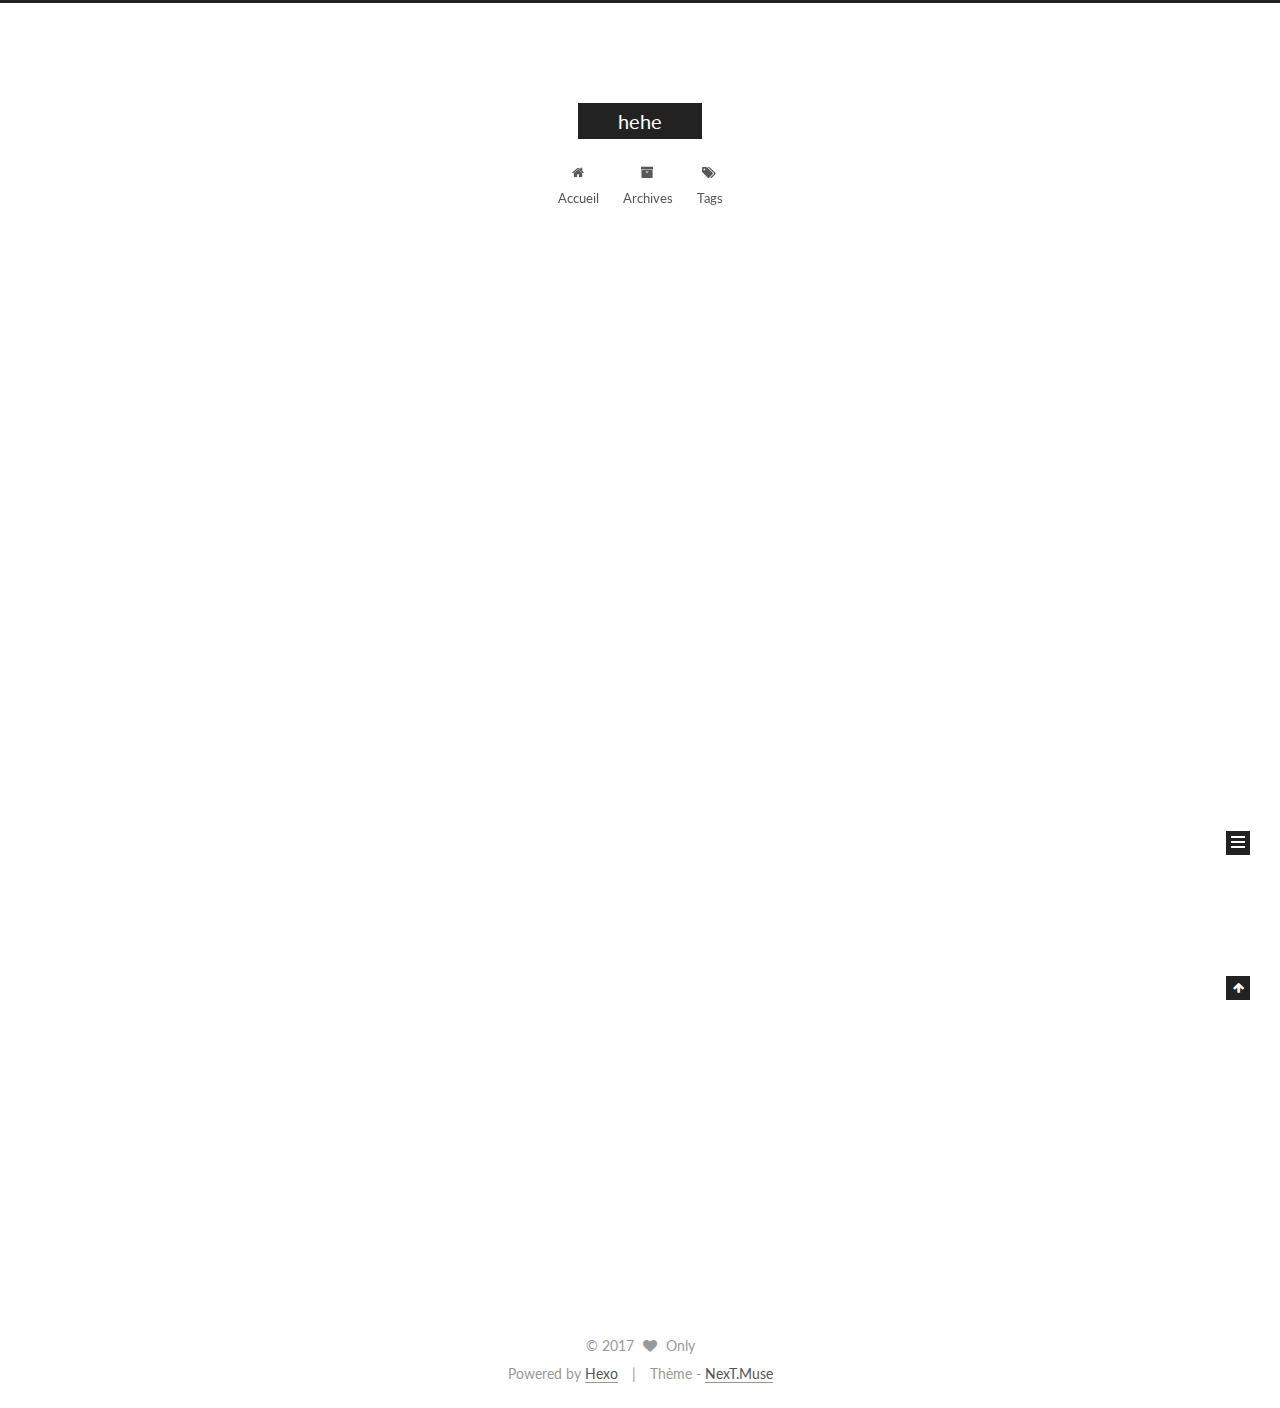
==== index.html @ e5d8719f "Site updated: 2017-08-03 09:46:51" ====
<!DOCTYPE html>



  


<html class="theme-next muse use-motion" lang="">
<head>
  <meta charset="UTF-8"/>
<meta http-equiv="X-UA-Compatible" content="IE=edge" />
<meta name="viewport" content="width=device-width, initial-scale=1, maximum-scale=1"/>
<meta name="theme-color" content="#222">









<meta http-equiv="Cache-Control" content="no-transform" />
<meta http-equiv="Cache-Control" content="no-siteapp" />















  
  
  <link href="/lib/fancybox/source/jquery.fancybox.css?v=2.1.5" rel="stylesheet" type="text/css" />




  
  
  
  

  
    
    
  

  

  

  

  

  
    
    
    <link href="//fonts.googleapis.com/css?family=Lato:300,300italic,400,400italic,700,700italic&subset=latin,latin-ext" rel="stylesheet" type="text/css">
  






<link href="/lib/font-awesome/css/font-awesome.min.css?v=4.6.2" rel="stylesheet" type="text/css" />

<link href="/css/main.css?v=5.1.2" rel="stylesheet" type="text/css" />


  <meta name="keywords" content="Hexo, NexT" />








  <link rel="shortcut icon" type="image/x-icon" href="/favicon.ico?v=5.1.2" />






<meta property="og:type" content="website">
<meta property="og:title" content="hehe">
<meta property="og:url" content="http://yoursite.com/index.html">
<meta property="og:site_name" content="hehe">
<meta name="twitter:card" content="summary">
<meta name="twitter:title" content="hehe">



<script type="text/javascript" id="hexo.configurations">
  var NexT = window.NexT || {};
  var CONFIG = {
    root: '/',
    scheme: 'Muse',
    sidebar: {"position":"left","display":"post","offset":12,"offset_float":12,"b2t":false,"scrollpercent":false,"onmobile":false},
    fancybox: true,
    tabs: true,
    motion: true,
    duoshuo: {
      userId: '0',
      author: 'Author'
    },
    algolia: {
      applicationID: '',
      apiKey: '',
      indexName: '',
      hits: {"per_page":10},
      labels: {"input_placeholder":"Search for Posts","hits_empty":"We didn't find any results for the search: ${query}","hits_stats":"${hits} results found in ${time} ms"}
    }
  };
</script>



  <link rel="canonical" href="http://yoursite.com/"/>





  <title>hehe</title>
  














</head>

<body itemscope itemtype="http://schema.org/WebPage" lang="">

  
  
    
  

  <div class="container sidebar-position-left 
   page-home 
 ">
    <div class="headband"></div>

    <header id="header" class="header" itemscope itemtype="http://schema.org/WPHeader">
      <div class="header-inner"><div class="site-brand-wrapper">
  <div class="site-meta ">
    

    <div class="custom-logo-site-title">
      <a href="/"  class="brand" rel="start">
        <span class="logo-line-before"><i></i></span>
        <span class="site-title">hehe</span>
        <span class="logo-line-after"><i></i></span>
      </a>
    </div>
      
        <p class="site-subtitle"></p>
      
  </div>

  <div class="site-nav-toggle">
    <button>
      <span class="btn-bar"></span>
      <span class="btn-bar"></span>
      <span class="btn-bar"></span>
    </button>
  </div>
</div>

<nav class="site-nav">
  

  
    <ul id="menu" class="menu">
      
        
        <li class="menu-item menu-item-home">
          <a href="/" rel="section">
            
              <i class="menu-item-icon fa fa-fw fa-home"></i> <br />
            
            Accueil
          </a>
        </li>
      
        
        <li class="menu-item menu-item-archives">
          <a href="/archives/" rel="section">
            
              <i class="menu-item-icon fa fa-fw fa-archive"></i> <br />
            
            Archives
          </a>
        </li>
      
        
        <li class="menu-item menu-item-tags">
          <a href="/tags/" rel="section">
            
              <i class="menu-item-icon fa fa-fw fa-tags"></i> <br />
            
            Tags
          </a>
        </li>
      

      
    </ul>
  

  
</nav>



 </div>
    </header>

    <main id="main" class="main">
      <div class="main-inner">
        <div class="content-wrap">
          <div id="content" class="content">
            
  <section id="posts" class="posts-expand">
    
      

  

  
  
  

  <article class="post post-type-normal" itemscope itemtype="http://schema.org/Article">
  
  
  
  <div class="post-block">
    <link itemprop="mainEntityOfPage" href="http://yoursite.com/2017/08/02/hello-world/">

    <span hidden itemprop="author" itemscope itemtype="http://schema.org/Person">
      <meta itemprop="name" content="Only">
      <meta itemprop="description" content="">
      <meta itemprop="image" content="/images/avatar.gif">
    </span>

    <span hidden itemprop="publisher" itemscope itemtype="http://schema.org/Organization">
      <meta itemprop="name" content="hehe">
    </span>

    
      <header class="post-header">

        
        
          <h1 class="post-title" itemprop="name headline">
                
                <a class="post-title-link" href="/2017/08/02/hello-world/" itemprop="url">Hello World</a></h1>
        

        <div class="post-meta">
          <span class="post-time">
            
              <span class="post-meta-item-icon">
                <i class="fa fa-calendar-o"></i>
              </span>
              
                <span class="post-meta-item-text">Posté le</span>
              
              <time title="Post created" itemprop="dateCreated datePublished" datetime="2017-08-02T16:20:53+08:00">
                2017-08-02
              </time>
            

            

            
          </span>

          

          
            
          

          
          

          

          

          

        </div>
      </header>
    

    
    
    
    <div class="post-body" itemprop="articleBody">

      
      

      
        
          
            <p>Welcome to <a href="https://hexo.io/" target="_blank" rel="external">Hexo</a>! This is your very first post. Check <a href="https://hexo.io/docs/" target="_blank" rel="external">documentation</a> for more info. If you get any problems when using Hexo, you can find the answer in <a href="https://hexo.io/docs/troubleshooting.html" target="_blank" rel="external">troubleshooting</a> or you can ask me on <a href="https://github.com/hexojs/hexo/issues" target="_blank" rel="external">GitHub</a>.</p>
<h2 id="Quick-Start"><a href="#Quick-Start" class="headerlink" title="Quick Start"></a>Quick Start</h2><h3 id="Create-a-new-post"><a href="#Create-a-new-post" class="headerlink" title="Create a new post"></a>Create a new post</h3><figure class="highlight bash"><table><tr><td class="gutter"><pre><div class="line">1</div></pre></td><td class="code"><pre><div class="line">$ hexo new <span class="string">"My New Post"</span></div></pre></td></tr></table></figure>
<p>More info: <a href="https://hexo.io/docs/writing.html" target="_blank" rel="external">Writing</a></p>
<h3 id="Run-server"><a href="#Run-server" class="headerlink" title="Run server"></a>Run server</h3><figure class="highlight bash"><table><tr><td class="gutter"><pre><div class="line">1</div></pre></td><td class="code"><pre><div class="line">$ hexo server</div></pre></td></tr></table></figure>
<p>More info: <a href="https://hexo.io/docs/server.html" target="_blank" rel="external">Server</a></p>
<h3 id="Generate-static-files"><a href="#Generate-static-files" class="headerlink" title="Generate static files"></a>Generate static files</h3><figure class="highlight bash"><table><tr><td class="gutter"><pre><div class="line">1</div></pre></td><td class="code"><pre><div class="line">$ hexo generate</div></pre></td></tr></table></figure>
<p>More info: <a href="https://hexo.io/docs/generating.html" target="_blank" rel="external">Generating</a></p>
<h3 id="Deploy-to-remote-sites"><a href="#Deploy-to-remote-sites" class="headerlink" title="Deploy to remote sites"></a>Deploy to remote sites</h3><figure class="highlight bash"><table><tr><td class="gutter"><pre><div class="line">1</div></pre></td><td class="code"><pre><div class="line">$ hexo deploy</div></pre></td></tr></table></figure>
<p>More info: <a href="https://hexo.io/docs/deployment.html" target="_blank" rel="external">Deployment</a></p>

          
        
      
    </div>
    
    
    

    

    

    

    <footer class="post-footer">
      

      

      

      
      
        <div class="post-eof"></div>
      
    </footer>
  </div>
  
  
  
  </article>


    
  </section>

  


          </div>
          


          

        </div>
        
          
  
  <div class="sidebar-toggle">
    <div class="sidebar-toggle-line-wrap">
      <span class="sidebar-toggle-line sidebar-toggle-line-first"></span>
      <span class="sidebar-toggle-line sidebar-toggle-line-middle"></span>
      <span class="sidebar-toggle-line sidebar-toggle-line-last"></span>
    </div>
  </div>

  <aside id="sidebar" class="sidebar">
    
    <div class="sidebar-inner">

      

      

      <section class="site-overview sidebar-panel sidebar-panel-active">
        <div class="site-author motion-element" itemprop="author" itemscope itemtype="http://schema.org/Person">
          <img class="site-author-image" itemprop="image"
               src="/images/avatar.gif"
               alt="Only" />
          <p class="site-author-name" itemprop="name">Only</p>
           
              <p class="site-description motion-element" itemprop="description"></p>
          
        </div>
        <nav class="site-state motion-element">

          
            <div class="site-state-item site-state-posts">
              <a href="/archives/">
                <span class="site-state-item-count">1</span>
                <span class="site-state-item-name">articles</span>
              </a>
            </div>
          

          

          

        </nav>

        

        <div class="links-of-author motion-element">
          
        </div>

        
        

        
        

        


      </section>

      

      

    </div>
  </aside>


        
      </div>
    </main>

    <footer id="footer" class="footer">
      <div class="footer-inner">
        <div class="copyright" >
  
  &copy; 
  <span itemprop="copyrightYear">2017</span>
  <span class="with-love">
    <i class="fa fa-heart"></i>
  </span>
  <span class="author" itemprop="copyrightHolder">Only</span>
</div>


<div class="powered-by">
  Powered by <a class="theme-link" href="https://hexo.io">Hexo</a>
</div>

<div class="theme-info">
  Thème -
  <a class="theme-link" href="https://github.com/iissnan/hexo-theme-next">
    NexT.Muse
  </a>
</div>


        

        
      </div>
    </footer>

    
      <div class="back-to-top">
        <i class="fa fa-arrow-up"></i>
        
      </div>
    

  </div>

  

<script type="text/javascript">
  if (Object.prototype.toString.call(window.Promise) !== '[object Function]') {
    window.Promise = null;
  }
</script>









  












  
  <script type="text/javascript" src="/lib/jquery/index.js?v=2.1.3"></script>

  
  <script type="text/javascript" src="/lib/fastclick/lib/fastclick.min.js?v=1.0.6"></script>

  
  <script type="text/javascript" src="/lib/jquery_lazyload/jquery.lazyload.js?v=1.9.7"></script>

  
  <script type="text/javascript" src="/lib/velocity/velocity.min.js?v=1.2.1"></script>

  
  <script type="text/javascript" src="/lib/velocity/velocity.ui.min.js?v=1.2.1"></script>

  
  <script type="text/javascript" src="/lib/fancybox/source/jquery.fancybox.pack.js?v=2.1.5"></script>


  


  <script type="text/javascript" src="/js/src/utils.js?v=5.1.2"></script>

  <script type="text/javascript" src="/js/src/motion.js?v=5.1.2"></script>



  
  

  
    <script type="text/javascript" src="/js/src/scrollspy.js?v=5.1.2"></script>
<script type="text/javascript" src="/js/src/post-details.js?v=5.1.2"></script>

  

  


  <script type="text/javascript" src="/js/src/bootstrap.js?v=5.1.2"></script>



  


  




	





  





  






  





  

  

  

  

  

  

</body>
</html>
---- css/main.css ----
/* normalize.css v3.0.2 | MIT License | git.io/normalize */
html {
  font-family: sans-serif; /* 1 */
  -ms-text-size-adjust: 100%; /* 2 */
  -webkit-text-size-adjust: 100%; /* 2 */
}
body {
  margin: 0;
}
article,
aside,
details,
figcaption,
figure,
footer,
header,
hgroup,
main,
menu,
nav,
section,
summary {
  display: block;
}
audio,
canvas,
progress,
video {
  display: inline-block; /* 1 */
  vertical-align: baseline; /* 2 */
}
audio:not([controls]) {
  display: none;
  height: 0;
}
[hidden],
template {
  display: none;
}
a {
  background-color: transparent;
}
a:active,
a:hover {
  outline: 0;
}
abbr[title] {
  border-bottom: 1px dotted;
}
b,
strong {
  font-weight: bold;
}
dfn {
  font-style: italic;
}
h1 {
  font-size: 2em;
  margin: 0.67em 0;
}
mark {
  background: #ff0;
  color: #000;
}
small {
  font-size: 80%;
}
sub,
sup {
  font-size: 75%;
  line-height: 0;
  position: relative;
  vertical-align: baseline;
}
sup {
  top: -0.5em;
}
sub {
  bottom: -0.25em;
}
img {
  border: 0;
}
svg:not(:root) {
  overflow: hidden;
}
figure {
  margin: 1em 40px;
}
hr {
  -moz-box-sizing: content-box;
  box-sizing: content-box;
  height: 0;
}
pre {
  overflow: auto;
}
code,
kbd,
pre,
samp {
  font-family: monospace, monospace;
  font-size: 1em;
}
button,
input,
optgroup,
select,
textarea {
  color: inherit; /* 1 */
  font: inherit; /* 2 */
  margin: 0; /* 3 */
}
button {
  overflow: visible;
}
button,
select {
  text-transform: none;
}
button,
html input[type="button"],
input[type="reset"],
input[type="submit"] {
  -webkit-appearance: button; /* 2 */
  cursor: pointer; /* 3 */
}
button[disabled],
html input[disabled] {
  cursor: default;
}
button::-moz-focus-inner,
input::-moz-focus-inner {
  border: 0;
  padding: 0;
}
input {
  line-height: normal;
}
input[type="checkbox"],
input[type="radio"] {
  box-sizing: border-box; /* 1 */
  padding: 0; /* 2 */
}
input[type="number"]::-webkit-inner-spin-button,
input[type="number"]::-webkit-outer-spin-button {
  height: auto;
}
input[type="search"] {
  -webkit-appearance: textfield; /* 1 */
  -moz-box-sizing: content-box;
  -webkit-box-sizing: content-box; /* 2 */
  box-sizing: content-box;
}
input[type="search"]::-webkit-search-cancel-button,
input[type="search"]::-webkit-search-decoration {
  -webkit-appearance: none;
}
fieldset {
  border: 1px solid #c0c0c0;
  margin: 0 2px;
  padding: 0.35em 0.625em 0.75em;
}
legend {
  border: 0; /* 1 */
  padding: 0; /* 2 */
}
textarea {
  overflow: auto;
}
optgroup {
  font-weight: bold;
}
table {
  border-collapse: collapse;
  border-spacing: 0;
}
td,
th {
  padding: 0;
}
::selection {
  background: #262a30;
  color: #fff;
}
body {
  position: relative;
  font-family: 'Lato', "PingFang SC", "Microsoft YaHei", sans-serif;
  font-size: 14px;
  line-height: 2;
  color: #555;
  background: #fff;
}
@media (max-width: 767px) {
  body {
    padding-right: 0 !important;
  }
}
@media (min-width: 768px) and (max-width: 991px) {
  body {
    padding-right: 0 !important;
  }
}
@media (min-width: 1600px) {
  body {
    font-size: 16px;
  }
}
h1,
h2,
h3,
h4,
h5,
h6 {
  margin: 0;
  padding: 0;
  font-weight: bold;
  line-height: 1.5;
  font-family: 'Lato', "PingFang SC", "Microsoft YaHei", sans-serif;
}
h2,
h3,
h4,
h5,
h6 {
  margin: 20px 0 15px;
}
h1 {
  font-size: 22px;
}
@media (max-width: 767px) {
  h1 {
    font-size: 18px;
  }
}
h2 {
  font-size: 20px;
}
@media (max-width: 767px) {
  h2 {
    font-size: 16px;
  }
}
h3 {
  font-size: 18px;
}
@media (max-width: 767px) {
  h3 {
    font-size: 14px;
  }
}
h4 {
  font-size: 16px;
}
@media (max-width: 767px) {
  h4 {
    font-size: 12px;
  }
}
h5 {
  font-size: 14px;
}
@media (max-width: 767px) {
  h5 {
    font-size: 10px;
  }
}
h6 {
  font-size: 12px;
}
@media (max-width: 767px) {
  h6 {
    font-size: 8px;
  }
}
p {
  margin: 0 0 20px 0;
}
a {
  color: #555;
  text-decoration: none;
  border-bottom: 1px solid #999;
  word-wrap: break-word;
}
a:hover {
  color: #222;
  border-bottom-color: #222;
}
blockquote {
  margin: 0;
  padding: 0;
}
img {
  display: block;
  margin: auto;
  max-width: 100%;
  height: auto;
}
hr {
  margin: 40px 0;
  height: 3px;
  border: none;
  background-color: #ddd;
  background-image: repeating-linear-gradient(-45deg, #fff, #fff 4px, transparent 4px, transparent 8px);
}
blockquote {
  padding: 0 15px;
  color: #666;
  border-left: 4px solid #ddd;
}
blockquote cite::before {
  content: "-";
  padding: 0 5px;
}
dt {
  font-weight: 700;
}
dd {
  margin: 0;
  padding: 0;
}
.text-left {
  text-align: left;
}
.text-center {
  text-align: center;
}
.text-right {
  text-align: right;
}
.text-justify {
  text-align: justify;
}
.text-nowrap {
  white-space: nowrap;
}
.text-lowercase {
  text-transform: lowercase;
}
.text-uppercase {
  text-transform: uppercase;
}
.text-capitalize {
  text-transform: capitalize;
}
.center-block {
  display: block;
  margin-left: auto;
  margin-right: auto;
}
.clearfix:before,
.clearfix:after {
  content: " ";
  display: table;
}
.clearfix:after {
  clear: both;
}
.pullquote {
  width: 45%;
}
.pullquote.left {
  float: left;
  margin-left: 5px;
  margin-right: 10px;
}
.pullquote.right {
  float: right;
  margin-left: 10px;
  margin-right: 5px;
}
.affix.affix.affix {
  position: fixed;
}
.translation {
  margin-top: -20px;
  font-size: 14px;
  color: #999;
}
.scrollbar-measure {
  width: 100px;
  height: 100px;
  overflow: scroll;
  position: absolute;
  top: -9999px;
}
.use-motion .motion-element {
  opacity: 0;
}
table {
  margin: 20px 0;
  width: 100%;
  border-collapse: collapse;
  border-spacing: 0;
  border: 1px solid #ddd;
  font-size: 14px;
  table-layout: fixed;
  word-wrap: break-all;
}
table>tbody>tr:nth-of-type(odd) {
  background-color: #f9f9f9;
}
table>tbody>tr:hover {
  background-color: #f5f5f5;
}
caption,
th,
td {
  padding: 8px;
  text-align: left;
  vertical-align: middle;
  font-weight: normal;
}
th,
td {
  border-bottom: 3px solid #ddd;
  border-right: 1px solid #eee;
}
th {
  padding-bottom: 10px;
  font-weight: 700;
}
td {
  border-bottom-width: 1px;
}
html,
body {
  height: 100%;
}
.container {
  position: relative;
  min-height: 100%;
}
.header-inner {
  margin: 0 auto;
  padding: 100px 0 70px;
  width: 700px;
}
@media (min-width: 1600px) {
  .container .header-inner {
    width: 900px;
  }
}
.main {
  padding-bottom: 150px;
}
.main-inner {
  margin: 0 auto;
  width: 700px;
}
@media (min-width: 1600px) {
  .container .main-inner {
    width: 900px;
  }
}
.footer {
  position: absolute;
  left: 0;
  bottom: 0;
  width: 100%;
  min-height: 50px;
}
.footer-inner {
  box-sizing: border-box;
  margin: 20px auto;
  width: 700px;
}
@media (min-width: 1600px) {
  .container .footer-inner {
    width: 900px;
  }
}
pre,
.highlight {
  overflow: auto;
  margin: 20px 0;
  padding: 0;
  font-size: 13px;
  color: #4d4d4c;
  background: #f7f7f7;
  line-height: 1.6;
}
pre,
code {
  font-family: consolas, Menlo, "PingFang SC", "Microsoft YaHei", monospace;
}
code {
  padding: 2px 4px;
  word-wrap: break-word;
  color: #555;
  background: #eee;
  border-radius: 3px;
  font-size: 13px;
}
pre code {
  padding: 0;
  color: #4d4d4c;
  background: none;
  text-shadow: none;
}
.highlight {
  border-radius: 1px;
}
.highlight pre {
  border: none;
  margin: 0;
  padding: 10px 0;
}
.highlight table {
  margin: 0;
  width: auto;
  border: none;
}
.highlight td {
  border: none;
  padding: 0;
}
.highlight figcaption {
  font-size: 1em;
  color: #4d4d4c;
  line-height: 1em;
  margin-bottom: 1em;
}
.highlight figcaption:before,
.highlight figcaption:after {
  content: " ";
  display: table;
}
.highlight figcaption:after {
  clear: both;
}
.highlight figcaption a {
  float: right;
  color: #4d4d4c;
}
.highlight figcaption a:hover {
  border-bottom-color: #4d4d4c;
}
.highlight .gutter pre {
  padding-left: 10px;
  padding-right: 10px;
  color: #869194;
  text-align: right;
  background-color: #eff2f3;
}
.highlight .code pre {
  width: 100%;
  padding-left: 10px;
  padding-right: 10px;
  background-color: #f7f7f7;
}
.highlight .line {
  height: 20px;
}
.gutter {
  -webkit-user-select: none;
  -moz-user-select: none;
  -ms-user-select: none;
  user-select: none;
}
.gist table {
  width: auto;
}
.gist table td {
  border: none;
}
pre .deletion {
  background: #fdd;
}
pre .addition {
  background: #dfd;
}
pre .meta {
  color: #8959a8;
}
pre .comment {
  color: #8e908c;
}
pre .variable,
pre .attribute,
pre .tag,
pre .regexp,
pre .ruby .constant,
pre .xml .tag .title,
pre .xml .pi,
pre .xml .doctype,
pre .html .doctype,
pre .css .id,
pre .css .class,
pre .css .pseudo {
  color: #c82829;
}
pre .number,
pre .preprocessor,
pre .built_in,
pre .literal,
pre .params,
pre .constant,
pre .command {
  color: #f5871f;
}
pre .ruby .class .title,
pre .css .rules .attribute,
pre .string,
pre .value,
pre .inheritance,
pre .header,
pre .ruby .symbol,
pre .xml .cdata,
pre .special,
pre .number,
pre .formula {
  color: #718c00;
}
pre .title,
pre .css .hexcolor {
  color: #3e999f;
}
pre .function,
pre .python .decorator,
pre .python .title,
pre .ruby .function .title,
pre .ruby .title .keyword,
pre .perl .sub,
pre .javascript .title,
pre .coffeescript .title {
  color: #4271ae;
}
pre .keyword,
pre .javascript .function {
  color: #8959a8;
}
.full-image.full-image.full-image {
  border: none;
  max-width: 100%;
  width: auto;
  margin: 20px auto;
}
@media (min-width: 992px) {
  .full-image.full-image.full-image {
    max-width: none;
    width: 110%;
    margin: 25px -5%;
  }
}
.blockquote-center,
.page-home .post-type-quote blockquote,
.page-post-detail .post-type-quote blockquote {
  position: relative;
  margin: 40px 0;
  padding: 0;
  border-left: none;
  text-align: center;
}
.blockquote-center::before,
.page-home .post-type-quote blockquote::before,
.page-post-detail .post-type-quote blockquote::before,
.blockquote-center::after,
.page-home .post-type-quote blockquote::after,
.page-post-detail .post-type-quote blockquote::after {
  position: absolute;
  content: ' ';
  display: block;
  width: 100%;
  height: 24px;
  opacity: 0.2;
  background-repeat: no-repeat;
  background-position: 0 -6px;
  background-size: 22px 22px;
}
.blockquote-center::before,
.page-home .post-type-quote blockquote::before,
.page-post-detail .post-type-quote blockquote::before {
  top: -20px;
  background-image: url("../images/quote-l.svg");
  border-top: 1px solid #ccc;
}
.blockquote-center::after,
.page-home .post-type-quote blockquote::after,
.page-post-detail .post-type-quote blockquote::after {
  bottom: -20px;
  background-image: url("../images/quote-r.svg");
  border-bottom: 1px solid #ccc;
  background-position: 100% 8px;
}
.blockquote-center p,
.page-home .post-type-quote blockquote p,
.page-post-detail .post-type-quote blockquote p,
.blockquote-center div,
.page-home .post-type-quote blockquote div,
.page-post-detail .post-type-quote blockquote div {
  text-align: center;
}
.post .post-body .group-picture img {
  box-sizing: border-box;
  padding: 0 3px;
  border: none;
}
.post .group-picture-row {
  overflow: hidden;
  margin-top: 6px;
}
.post .group-picture-row:first-child {
  margin-top: 0;
}
.post .group-picture-column {
  float: left;
}
.page-post-detail .post-body .group-picture-column {
  float: none;
  margin-top: 10px;
  width: auto !important;
}
.page-post-detail .post-body .group-picture-column img {
  margin: 0 auto;
}
.page-archive .group-picture-container {
  overflow: hidden;
}
.page-archive .group-picture-row {
  float: left;
}
.page-archive .group-picture-row:first-child {
  margin-top: 6px;
}
.page-archive .group-picture-column {
  max-width: 150px;
  max-height: 150px;
}
.post-body .note {
  position: relative;
  padding: 15px;
  margin-bottom: 20px;
  border: 1px solid #eee;
  border-left-width: 5px;
  border-radius: 3px;
}
.post-body .note h2,
.post-body .note h3,
.post-body .note h4,
.post-body .note h5,
.post-body .note h6 {
  margin-top: 0;
  margin-bottom: 0;
  border-bottom: initial;
  padding-top: 0 !important;
}
.post-body .note p:first-child,
.post-body .note ul:first-child,
.post-body .note ol:first-child,
.post-body .note table:first-child,
.post-body .note pre:first-child,
.post-body .note blockquote:first-child {
  margin-top: 0;
}
.post-body .note p:last-child,
.post-body .note ul:last-child,
.post-body .note ol:last-child,
.post-body .note table:last-child,
.post-body .note pre:last-child,
.post-body .note blockquote:last-child {
  margin-bottom: 0;
}
.post-body .note.default {
  border-left-color: #777;
}
.post-body .note.default h2,
.post-body .note.default h3,
.post-body .note.default h4,
.post-body .note.default h5,
.post-body .note.default h6 {
  color: #777;
}
.post-body .note.primary {
  border-left-color: #6f42c1;
}
.post-body .note.primary h2,
.post-body .note.primary h3,
.post-body .note.primary h4,
.post-body .note.primary h5,
.post-body .note.primary h6 {
  color: #6f42c1;
}
.post-body .note.info {
  border-left-color: #428bca;
}
.post-body .note.info h2,
.post-body .note.info h3,
.post-body .note.info h4,
.post-body .note.info h5,
.post-body .note.info h6 {
  color: #428bca;
}
.post-body .note.success {
  border-left-color: #5cb85c;
}
.post-body .note.success h2,
.post-body .note.success h3,
.post-body .note.success h4,
.post-body .note.success h5,
.post-body .note.success h6 {
  color: #5cb85c;
}
.post-body .note.warning {
  border-left-color: #f0ad4e;
}
.post-body .note.warning h2,
.post-body .note.warning h3,
.post-body .note.warning h4,
.post-body .note.warning h5,
.post-body .note.warning h6 {
  color: #f0ad4e;
}
.post-body .note.danger {
  border-left-color: #d9534f;
}
.post-body .note.danger h2,
.post-body .note.danger h3,
.post-body .note.danger h4,
.post-body .note.danger h5,
.post-body .note.danger h6 {
  color: #d9534f;
}
.post-body .label {
  display: inline;
  padding: 0 2px;
  white-space: nowrap;
}
.post-body .label.default {
  background-color: #f0f0f0;
}
.post-body .label.primary {
  background-color: #efe6f7;
}
.post-body .label.info {
  background-color: #e5f2f8;
}
.post-body .label.success {
  background-color: #e7f4e9;
}
.post-body .label.warning {
  background-color: #fcf6e1;
}
.post-body .label.danger {
  background-color: #fae8eb;
}
.post-body .tabs {
  position: relative;
  display: block;
  margin-bottom: 20px;
  padding-top: 10px;
}
.post-body .tabs ul.nav-tabs {
  margin: 0;
  padding: 0;
  display: flex;
  margin-bottom: -1px;
}
@media (max-width: 413px) {
  .post-body .tabs ul.nav-tabs {
    display: block;
    margin-bottom: 5px;
  }
}
.post-body .tabs ul.nav-tabs li.tab {
  list-style-type: none !important;
  margin: 0 0.25em 0 0;
  border-top: 3px solid transparent;
  border-left: 1px solid transparent;
  border-right: 1px solid transparent;
}
@media (max-width: 413px) {
  .post-body .tabs ul.nav-tabs li.tab {
    margin: initial;
    border-top: 1px solid transparent;
    border-left: 3px solid transparent;
    border-right: 1px solid transparent;
    border-bottom: 1px solid transparent;
  }
}
.post-body .tabs ul.nav-tabs li.tab a {
  outline: 0;
  border-bottom: initial;
  display: block;
  line-height: 1.8em;
  padding: 0.25em 0.75em;
  transition-duration: 0.2s;
  transition-timing-function: ease-out;
  transition-delay: 0s;
}
.post-body .tabs ul.nav-tabs li.tab a i {
  width: 1.285714285714286em;
}
.post-body .tabs ul.nav-tabs li.tab.active {
  border-top: 3px solid #fc6423;
  border-left: 1px solid #ddd;
  border-right: 1px solid #ddd;
  background-color: #fff;
}
@media (max-width: 413px) {
  .post-body .tabs ul.nav-tabs li.tab.active {
    border-top: 1px solid #ddd;
    border-left: 3px solid #fc6423;
    border-right: 1px solid #ddd;
    border-bottom: 1px solid #ddd;
  }
}
.post-body .tabs ul.nav-tabs li.tab.active a {
  cursor: default;
  color: #555;
}
.post-body .tabs .tab-content {
  background-color: #fff;
}
.post-body .tabs .tab-content .tab-pane {
  border: 1px solid #ddd;
  padding: 20px 20px 0 20px;
}
.post-body .tabs .tab-content .tab-pane:not(.active) {
  display: none !important;
}
.post-body .tabs .tab-content .tab-pane.active {
  display: block !important;
}
.btn {
  display: inline-block;
  padding: 0 20px;
  font-size: 14px;
  color: #fff;
  background: #222;
  border: 2px solid #222;
  text-decoration: none;
  border-radius: 0;
  transition-property: background-color;
  transition-duration: 0.2s;
  transition-timing-function: ease-in-out;
  transition-delay: 0s;
}
.btn:hover,
.post-button .btn:hover {
  border-color: #222;
  color: #222;
  background: #fff;
}
.btn-bar {
  display: block;
  width: 22px;
  height: 2px;
  background: #555;
  border-radius: 1px;
}
.btn-bar+.btn-bar {
  margin-top: 4px;
}
.pagination {
  margin: 120px 0 40px;
  text-align: center;
  border-top: 1px solid #eee;
}
.page-number-basic,
.pagination .prev,
.pagination .next,
.pagination .page-number,
.pagination .space {
  display: inline-block;
  position: relative;
  top: -1px;
  margin: 0 10px;
  padding: 0 10px;
  line-height: 30px;
}
@media (max-width: 767px) {
  .page-number-basic,
  .pagination .prev,
  .pagination .next,
  .pagination .page-number,
  .pagination .space {
    margin: 0 5px;
  }
}
.pagination .prev,
.pagination .next,
.pagination .page-number {
  border-bottom: 0;
  border-top: 1px solid #eee;
  transition-property: border-color;
  transition-duration: 0.2s;
  transition-timing-function: ease-in-out;
  transition-delay: 0s;
}
.pagination .prev:hover,
.pagination .next:hover,
.pagination .page-number:hover {
  border-top-color: #222;
}
.pagination .space {
  padding: 0;
  margin: 0;
}
.pagination .prev {
  margin-left: 0;
}
.pagination .next {
  margin-right: 0;
}
.pagination .page-number.current {
  color: #fff;
  background: #ccc;
  border-top-color: #ccc;
}
@media (max-width: 767px) {
  .pagination {
    border-top: none;
  }
  .pagination .prev,
  .pagination .next,
  .pagination .page-number {
    margin-bottom: 10px;
    border-top: 0;
    border-bottom: 1px solid #eee;
  }
  .pagination .prev:hover,
  .pagination .next:hover,
  .pagination .page-number:hover {
    border-bottom-color: #222;
  }
}
.comments {
  margin: 60px 20px 0;
}
.tag-cloud {
  text-align: center;
}
.tag-cloud a {
  display: inline-block;
  margin: 10px;
}
.back-to-top {
  box-sizing: border-box;
  position: fixed;
  bottom: -100px;
  right: 30px;
  z-index: 1050;
  padding: 0 6px;
  width: 24px;
  background: #222;
  font-size: 12px;
  opacity: 1;
  color: #fff;
  cursor: pointer;
  text-align: center;
  -webkit-transform: translateZ(0);
  transition-property: bottom;
  transition-duration: 0.2s;
  transition-timing-function: ease-in-out;
  transition-delay: 0s;
}
@media (min-width: 768px) and (max-width: 991px) {
  .back-to-top {
    display: none !important;
  }
}
@media (max-width: 767px) {
  .back-to-top {
    display: none !important;
  }
}
.back-to-top.back-to-top-on {
  bottom: 19px;
}
.header {
  background: transparent;
}
.header-inner {
  position: relative;
}
.headband {
  height: 3px;
  background: #222;
}
.site-meta {
  margin: 0;
  text-align: center;
}
@media (max-width: 767px) {
  .site-meta {
    text-align: center;
  }
}
.brand {
  position: relative;
  display: inline-block;
  padding: 0 40px;
  color: #fff;
  background: #222;
  border-bottom: none;
}
.brand:hover {
  color: #fff;
}
.logo {
  display: inline-block;
  margin-right: 5px;
  line-height: 36px;
  vertical-align: top;
}
.site-title {
  display: inline-block;
  vertical-align: top;
  line-height: 36px;
  font-size: 20px;
  font-weight: normal;
  font-family: 'Lato', "PingFang SC", "Microsoft YaHei", sans-serif;
}
.site-subtitle {
  margin-top: 10px;
  font-size: 13px;
  color: #999;
}
.use-motion .brand {
  opacity: 0;
}
.use-motion .logo,
.use-motion .site-title,
.use-motion .site-subtitle {
  opacity: 0;
  position: relative;
  top: -10px;
}
.site-nav-toggle {
  display: none;
  position: absolute;
  top: 10px;
  left: 10px;
}
@media (max-width: 767px) {
  .site-nav-toggle {
    display: block;
  }
}
.site-nav-toggle button {
  margin-top: 2px;
  padding: 9px 10px;
  background: transparent;
  border: none;
}
@media (max-width: 767px) {
  .site-nav {
    display: none;
    margin: 0 -10px;
    padding: 0 10px;
    clear: both;
    border-top: 1px solid #ddd;
  }
}
@media (min-width: 768px) and (max-width: 991px) {
  .site-nav {
    display: block !important;
  }
}
@media (min-width: 992px) {
  .site-nav {
    display: block !important;
  }
}
.menu {
  margin-top: 20px;
  padding-left: 0;
  text-align: center;
}
.menu .menu-item {
  display: inline-block;
  margin: 0 10px;
  list-style: none;
}
@media screen and (max-width: 767px) {
  .menu .menu-item {
    margin-top: 10px;
  }
}
.menu .menu-item a {
  display: block;
  font-size: 13px;
  line-height: inherit;
  border-bottom: 1px solid transparent;
  transition-property: border-color;
  transition-duration: 0.2s;
  transition-timing-function: ease-in-out;
  transition-delay: 0s;
}
.menu .menu-item a:hover {
  border-bottom-color: #222;
}
.menu .menu-item .fa {
  margin-right: 5px;
}
.use-motion .menu-item {
  opacity: 0;
}
.post-body {
  font-family: 'Lato', "PingFang SC", "Microsoft YaHei", sans-serif;
}
@media (max-width: 767px) {
  .post-body {
    word-break: break-word;
  }
}
.post-body .fancybox img {
  display: block !important;
  margin: 0 auto;
  cursor: pointer;
  cursor: zoom-in;
  cursor: -webkit-zoom-in;
}
.post-body .image-caption,
.post-body .figure .caption {
  margin: 10px auto 15px;
  text-align: center;
  font-size: 14px;
  color: #999;
  font-weight: bold;
  line-height: 1;
}
.post-sticky-flag {
  display: inline-block;
  font-size: 16px;
  -ms-transform: rotate(30deg);
  -webkit-transform: rotate(30deg);
  -moz-transform: rotate(30deg);
  -ms-transform: rotate(30deg);
  -o-transform: rotate(30deg);
  transform: rotate(30deg);
}
.posts-expand {
  padding-top: 40px;
}
@media (max-width: 767px) {
  .posts-expand {
    margin: 0 20px;
  }
  .post-body pre {
    padding: 10px;
  }
  .post-body pre .gutter pre {
    padding-right: 10px;
  }
  .post-body .highlight {
    margin-left: 0px;
    margin-right: 0px;
    padding: 0;
  }
  .post-body .highlight .gutter pre {
    padding-right: 10px;
  }
}
@media (min-width: 992px) {
  .posts-expand .post-body {
    text-align: justify;
  }
}
.posts-expand .post-body h2,
.posts-expand .post-body h3,
.posts-expand .post-body h4,
.posts-expand .post-body h5,
.posts-expand .post-body h6 {
  padding-top: 10px;
}
.posts-expand .post-body h2 .header-anchor,
.posts-expand .post-body h3 .header-anchor,
.posts-expand .post-body h4 .header-anchor,
.posts-expand .post-body h5 .header-anchor,
.posts-expand .post-body h6 .header-anchor {
  float: right;
  margin-left: 10px;
  color: #ccc;
  border-bottom-style: none;
  visibility: hidden;
}
.posts-expand .post-body h2 .header-anchor:hover,
.posts-expand .post-body h3 .header-anchor:hover,
.posts-expand .post-body h4 .header-anchor:hover,
.posts-expand .post-body h5 .header-anchor:hover,
.posts-expand .post-body h6 .header-anchor:hover {
  color: inherit;
}
.posts-expand .post-body h2:hover .header-anchor,
.posts-expand .post-body h3:hover .header-anchor,
.posts-expand .post-body h4:hover .header-anchor,
.posts-expand .post-body h5:hover .header-anchor,
.posts-expand .post-body h6:hover .header-anchor {
  visibility: visible;
}
.posts-expand .post-body ul li {
  list-style: circle;
}
.posts-expand .post-body img {
  box-sizing: border-box;
  margin: auto;
  padding: 3px;
  border: 1px solid #ddd;
}
.posts-expand .fancybox img {
  margin: 0 auto;
}
@media (max-width: 767px) {
  .posts-collapse {
    margin: 0 20px;
  }
  .posts-collapse .post-title,
  .posts-collapse .post-meta {
    display: block;
    width: auto;
    text-align: left;
  }
}
.posts-collapse {
  position: relative;
  z-index: 1010;
  margin-left: 55px;
}
.posts-collapse::after {
  content: " ";
  position: absolute;
  top: 20px;
  left: 0;
  margin-left: -2px;
  width: 4px;
  height: 100%;
  background: #f5f5f5;
  z-index: -1;
}
@media (max-width: 767px) {
  .posts-collapse {
    margin: 0 20px;
  }
}
.posts-collapse .collection-title {
  position: relative;
  margin: 60px 0;
}
.posts-collapse .collection-title h1,
.posts-collapse .collection-title h2 {
  margin-left: 20px;
}
.posts-collapse .collection-title small {
  color: #bbb;
  margin-left: 5px;
}
.posts-collapse .collection-title::before {
  content: " ";
  position: absolute;
  left: 0;
  top: 50%;
  margin-left: -4px;
  margin-top: -4px;
  width: 8px;
  height: 8px;
  background: #bbb;
  border-radius: 50%;
}
.posts-collapse .post {
  margin: 30px 0;
}
.posts-collapse .post-header {
  position: relative;
  transition-duration: 0.2s;
  transition-timing-function: ease-in-out;
  transition-delay: 0s;
  transition-property: border;
  border-bottom: 1px dashed #ccc;
}
.posts-collapse .post-header::before {
  content: " ";
  position: absolute;
  left: 0;
  top: 12px;
  width: 6px;
  height: 6px;
  margin-left: -4px;
  background: #bbb;
  border-radius: 50%;
  border: 1px solid #fff;
  transition-duration: 0.2s;
  transition-timing-function: ease-in-out;
  transition-delay: 0s;
  transition-property: background;
}
.posts-collapse .post-header:hover {
  border-bottom-color: #666;
}
.posts-collapse .post-header:hover::before {
  background: #222;
}
.posts-collapse .post-meta {
  position: absolute;
  font-size: 12px;
  left: 20px;
  top: 5px;
}
.posts-collapse .post-comments-count {
  display: none;
}
.posts-collapse .post-title {
  margin-left: 60px;
  font-size: 16px;
  font-weight: normal;
  line-height: inherit;
}
.posts-collapse .post-title::after {
  margin-left: 3px;
  opacity: 0.6;
}
.posts-collapse .post-title a {
  color: #666;
  border-bottom: none;
}
.page-home .post-type-quote .post-header,
.page-post-detail .post-type-quote .post-header,
.page-home .post-type-quote .post-tags,
.page-post-detail .post-type-quote .post-tags {
  display: none;
}
.posts-expand .post-title {
  font-size: 26px;
  text-align: center;
  word-break: break-word;
  font-weight: 400;
}
@media (max-width: 767px) {
  .posts-expand .post-title {
    font-size: 22px;
  }
}
.posts-expand .post-title-link {
  display: inline-block;
  position: relative;
  color: #555;
  border-bottom: none;
  line-height: 1.2;
  vertical-align: top;
}
.posts-expand .post-title-link::before {
  content: "";
  position: absolute;
  width: 100%;
  height: 2px;
  bottom: 0;
  left: 0;
  background-color: #000;
  visibility: hidden;
  -webkit-transform: scaleX(0);
  -moz-transform: scaleX(0);
  -ms-transform: scaleX(0);
  -o-transform: scaleX(0);
  transform: scaleX(0);
  transition-duration: 0.2s;
  transition-timing-function: ease-in-out;
  transition-delay: 0s;
}
.posts-expand .post-title-link:hover::before {
  visibility: visible;
  -webkit-transform: scaleX(1);
  -moz-transform: scaleX(1);
  -ms-transform: scaleX(1);
  -o-transform: scaleX(1);
  transform: scaleX(1);
}
.posts-expand .post-title-link .fa {
  font-size: 16px;
}
.posts-expand .post-meta {
  margin: 3px 0 60px 0;
  color: #999;
  font-family: 'Lato', "PingFang SC", "Microsoft YaHei", sans-serif;
  font-size: 12px;
  text-align: center;
}
.posts-expand .post-meta .post-category-list {
  display: inline-block;
  margin: 0;
  padding: 3px;
}
.posts-expand .post-meta .post-category-list-link {
  color: #999;
}
.posts-expand .post-meta .post-description {
  font-size: 14px;
  margin-top: 2px;
}
.post-wordcount {
  display: inline-block;
}
.post-meta-divider {
  margin: 0 0.5em;
}
.post-meta-item-icon {
  margin-right: 3px;
}
@media (min-width: 768px) and (max-width: 991px) {
  .post-meta-item-icon {
    display: inline-block;
  }
}
@media (max-width: 767px) {
  .post-meta-item-icon {
    display: inline-block;
  }
}
@media (min-width: 768px) and (max-width: 991px) {
  .post-meta-item-text {
    display: none;
  }
}
@media (max-width: 767px) {
  .post-meta-item-text {
    display: none;
  }
}
@media (max-width: 767px) {
  .posts-expand .post-comments-count {
    display: none;
  }
}
.post-button {
  margin-top: 50px;
}
.post-button .btn {
  color: #fff;
  font-size: 14px;
  background: #222;
  border-radius: 0;
  line-height: 2;
  margin: 0 4px 8px 4px;
}
.post-button .fa-fw {
  width: 1.285714285714286em;
  text-align: left;
}
.posts-expand .post-tags {
  margin-top: 40px;
  text-align: center;
}
.posts-expand .post-tags a {
  display: inline-block;
  margin-right: 10px;
  font-size: 13px;
}
.post-nav {
  display: table;
  margin-top: 15px;
  width: 100%;
  border-top: 1px solid #eee;
}
.post-nav-divider {
  display: table-cell;
  width: 10%;
}
.post-nav-item {
  display: table-cell;
  padding: 10px 0 0 0;
  width: 45%;
  vertical-align: top;
}
.post-nav-item a {
  position: relative;
  display: block;
  line-height: 25px;
  font-size: 14px;
  color: #555;
  border-bottom: none;
}
.post-nav-item a:hover {
  color: #222;
  border-bottom: none;
}
.post-nav-item a:active {
  top: 2px;
}
.post-nav-item .fa {
  position: absolute;
  top: 8px;
  left: 0;
  font-size: 12px;
}
.post-nav-next a {
  padding-left: 15px;
}
.post-nav-prev {
  text-align: right;
}
.post-nav-prev a {
  padding-right: 15px;
}
.post-nav-prev .fa {
  right: 0;
  left: auto;
}
.posts-expand .post-eof {
  display: block;
  margin: 80px auto 60px;
  width: 8%;
  height: 1px;
  background: #ccc;
  text-align: center;
}
.post:last-child .post-eof.post-eof.post-eof {
  display: none;
}
.post-gallery {
  display: table;
  table-layout: fixed;
  width: 100%;
  border-collapse: separate;
}
.post-gallery-row {
  display: table-row;
}
.post-gallery .post-gallery-img {
  display: table-cell;
  text-align: center;
  vertical-align: middle;
  border: none;
}
.post-gallery .post-gallery-img img {
  max-width: 100%;
  max-height: 100%;
  border: none;
}
.fancybox-close,
.fancybox-close:hover {
  border: none;
}
.rtl.post-body p,
.rtl.post-body a,
.rtl.post-body h1,
.rtl.post-body h2,
.rtl.post-body h3,
.rtl.post-body h4,
.rtl.post-body h5,
.rtl.post-body h6,
.rtl.post-body li,
.rtl.post-body ul,
.rtl.post-body ol {
  direction: rtl;
  font-family: UKIJ Ekran;
}
.rtl.post-title {
  font-family: UKIJ Ekran;
}
.sidebar {
  position: fixed;
  right: 0;
  top: 0;
  bottom: 0;
  width: 0;
  z-index: 1040;
  box-shadow: inset 0 2px 6px #000;
  background: #222;
  -webkit-transform: translateZ(0);
}
.sidebar a {
  color: #999;
  border-bottom-color: #555;
}
.sidebar a:hover {
  color: #eee;
}
@media (min-width: 768px) and (max-width: 991px) {
  .sidebar {
    display: none !important;
  }
}
@media (max-width: 767px) {
  .sidebar {
    display: none !important;
  }
}
.sidebar-inner {
  position: relative;
  padding: 20px 10px;
  color: #999;
  text-align: center;
}
.sidebar-toggle {
  position: fixed;
  right: 30px;
  bottom: 45px;
  width: 14px;
  height: 14px;
  padding: 5px;
  background: #222;
  line-height: 0;
  z-index: 1050;
  cursor: pointer;
  -webkit-transform: translateZ(0);
}
@media (min-width: 768px) and (max-width: 991px) {
  .sidebar-toggle {
    display: none !important;
  }
}
@media (max-width: 767px) {
  .sidebar-toggle {
    display: none !important;
  }
}
.sidebar-toggle-line {
  position: relative;
  display: inline-block;
  vertical-align: top;
  height: 2px;
  width: 100%;
  background: #fff;
  margin-top: 3px;
}
.sidebar-toggle-line:first-child {
  margin-top: 0;
}
.site-author-image {
  display: block;
  margin: 0 auto;
  padding: 2px;
  max-width: 96px;
  height: auto;
  border: 2px solid #333;
}
.site-author-name {
  margin: 5px 0 0;
  text-align: center;
  color: #f5f5f5;
  font-weight: normal;
}
.site-description {
  margin-top: 5px;
  text-align: center;
  font-size: 14px;
  color: #999;
}
.site-state {
  overflow: hidden;
  line-height: 1.4;
  white-space: nowrap;
  text-align: center;
}
.site-state-item {
  display: inline-block;
  padding: 0 15px;
  border-left: 1px solid #333;
}
.site-state-item:first-child {
  border-left: none;
}
.site-state-item a {
  border-bottom: none;
}
.site-state-item-count {
  display: block;
  text-align: center;
  color: inherit;
  font-weight: 600;
  font-size: 18px;
}
.site-state-item-name {
  font-size: 13px;
  color: inherit;
}
.feed-link {
  margin-top: 20px;
}
.feed-link a {
  display: inline-block;
  padding: 0 15px;
  color: #fc6423;
  border: 1px solid #fc6423;
  border-radius: 4px;
}
.feed-link a i {
  color: #fc6423;
  font-size: 14px;
}
.feed-link a:hover {
  color: #fff;
  background: #fc6423;
}
.feed-link a:hover i {
  color: #fff;
}
.links-of-author {
  margin-top: 20px;
  display: flex;
  flex-wrap: wrap;
  justify-content: center;
}
.links-of-author a {
  display: inline-block;
  vertical-align: middle;
  margin-right: 10px;
  margin-bottom: 10px;
  border-bottom-color: #555;
  font-size: 13px;
}
.links-of-author a:before {
  display: inline-block;
  vertical-align: middle;
  margin-right: 3px;
  content: " ";
  width: 4px;
  height: 4px;
  border-radius: 50%;
  background: #ff00cd;
}
.links-of-blogroll {
  font-size: 13px;
}
.links-of-blogroll-title {
  margin-top: 20px;
  font-size: 14px;
  font-weight: 600;
}
.links-of-blogroll-list {
  margin: 0;
  padding: 0;
  list-style: none;
}
.links-of-blogroll-item {
  padding: 2px 10px;
}
.sidebar-nav {
  margin: 0 0 20px;
  padding-left: 0;
}
.sidebar-nav li {
  display: inline-block;
  cursor: pointer;
  border-bottom: 1px solid transparent;
  font-size: 14px;
  color: #555;
}
.sidebar-nav li:hover {
  color: #f5f5f5;
}
.page-post-detail .sidebar-nav-toc {
  padding: 0 5px;
}
.page-post-detail .sidebar-nav-overview {
  margin-left: 10px;
}
.sidebar-nav .sidebar-nav-active {
  color: #87daff;
  border-bottom-color: #87daff;
}
.sidebar-nav .sidebar-nav-active:hover {
  color: #87daff;
}
.sidebar-panel {
  display: none;
}
.sidebar-panel-active {
  display: block;
}
.post-toc-empty {
  font-size: 14px;
  color: #666;
}
.post-toc-wrap {
  overflow: hidden;
}
.post-toc {
  overflow: auto;
}
.post-toc ol {
  margin: 0;
  padding: 0 2px 5px 10px;
  text-align: left;
  list-style: none;
  font-size: 14px;
}
.post-toc ol > ol {
  padding-left: 0;
}
.post-toc ol a {
  transition-duration: 0.2s;
  transition-timing-function: ease-in-out;
  transition-delay: 0s;
  transition-property: all;
  color: #999;
  border-bottom-color: #555;
}
.post-toc ol a:hover {
  color: #ccc;
  border-bottom-color: #ccc;
}
.post-toc .nav-item {
  overflow: hidden;
  text-overflow: ellipsis;
  white-space: nowrap;
  line-height: 1.8;
}
.post-toc .nav .nav-child {
  display: none;
}
.post-toc .nav .active > .nav-child {
  display: block;
}
.post-toc .nav .active-current > .nav-child {
  display: block;
}
.post-toc .nav .active-current > .nav-child > .nav-item {
  display: block;
}
.post-toc .nav .active > a {
  color: #87daff;
  border-bottom-color: #87daff;
}
.post-toc .nav .active-current > a {
  color: #87daff;
}
.post-toc .nav .active-current > a:hover {
  color: #87daff;
}
.footer {
  font-size: 14px;
  color: #999;
}
.footer img {
  border: none;
}
.footer-inner {
  text-align: center;
}
.with-love {
  display: inline-block;
  margin: 0 5px;
}
.powered-by,
.theme-info {
  display: inline-block;
}
.powered-by {
  margin-right: 10px;
}
.powered-by::after {
  content: "|";
  padding-left: 10px;
}
.cc-license {
  margin-top: 10px;
  text-align: center;
}
.cc-license .cc-opacity {
  opacity: 0.7;
  border-bottom: none;
}
.cc-license .cc-opacity:hover {
  opacity: 0.9;
}
.cc-license img {
  display: inline-block;
}
.theme-next #ds-thread #ds-reset {
  color: #555;
}
.theme-next #ds-thread #ds-reset .ds-replybox {
  margin-bottom: 30px;
}
.theme-next #ds-thread #ds-reset .ds-replybox .ds-avatar,
.theme-next #ds-reset .ds-avatar img {
  box-shadow: none;
}
.theme-next #ds-thread #ds-reset .ds-textarea-wrapper {
  border-color: #c7d4e1;
  background: none;
  border-top-right-radius: 3px;
  border-top-left-radius: 3px;
}
.theme-next #ds-thread #ds-reset .ds-textarea-wrapper textarea {
  height: 60px;
}
.theme-next #ds-reset .ds-rounded-top {
  border-radius: 0;
}
.theme-next #ds-thread #ds-reset .ds-post-toolbar {
  box-sizing: border-box;
  border: 1px solid #c7d4e1;
  background: #f6f8fa;
}
.theme-next #ds-thread #ds-reset .ds-post-options {
  height: 40px;
  border: none;
  background: none;
}
.theme-next #ds-thread #ds-reset .ds-toolbar-buttons {
  top: 11px;
}
.theme-next #ds-thread #ds-reset .ds-sync {
  top: 5px;
}
.theme-next #ds-thread #ds-reset .ds-post-button {
  top: 4px;
  right: 5px;
  width: 90px;
  height: 30px;
  border: 1px solid #c5ced7;
  border-radius: 3px;
  background-image: linear-gradient(#fbfbfc, #f5f7f9);
  color: #60676d;
}
.theme-next #ds-thread #ds-reset .ds-post-button:hover {
  background-position: 0 -30px;
  color: #60676d;
}
.theme-next #ds-thread #ds-reset .ds-comments-info {
  padding: 10px 0;
}
.theme-next #ds-thread #ds-reset .ds-sort {
  display: none;
}
.theme-next #ds-thread #ds-reset li.ds-tab a.ds-current {
  border: none;
  background: #f6f8fa;
  color: #60676d;
}
.theme-next #ds-thread #ds-reset li.ds-tab a.ds-current:hover {
  background-color: #e9f0f7;
  color: #60676d;
}
.theme-next #ds-thread #ds-reset li.ds-tab a {
  border-radius: 2px;
  padding: 5px;
}
.theme-next #ds-thread #ds-reset .ds-login-buttons p {
  color: #999;
  line-height: 36px;
}
.theme-next #ds-thread #ds-reset .ds-login-buttons .ds-service-list li {
  height: 28px;
}
.theme-next #ds-thread #ds-reset .ds-service-list a {
  background: none;
  padding: 5px;
  border: 1px solid;
  border-radius: 3px;
  text-align: center;
}
.theme-next #ds-thread #ds-reset .ds-service-list a:hover {
  color: #fff;
  background: #666;
}
.theme-next #ds-thread #ds-reset .ds-service-list .ds-weibo {
  color: #fc9b00;
  border-color: #fc9b00;
}
.theme-next #ds-thread #ds-reset .ds-service-list .ds-weibo:hover {
  background: #fc9b00;
}
.theme-next #ds-thread #ds-reset .ds-service-list .ds-qq {
  color: #60a3ec;
  border-color: #60a3ec;
}
.theme-next #ds-thread #ds-reset .ds-service-list .ds-qq:hover {
  background: #60a3ec;
}
.theme-next #ds-thread #ds-reset .ds-service-list .ds-renren {
  color: #2e7ac4;
  border-color: #2e7ac4;
}
.theme-next #ds-thread #ds-reset .ds-service-list .ds-renren:hover {
  background: #2e7ac4;
}
.theme-next #ds-thread #ds-reset .ds-service-list .ds-douban {
  color: #37994c;
  border-color: #37994c;
}
.theme-next #ds-thread #ds-reset .ds-service-list .ds-douban:hover {
  background: #37994c;
}
.theme-next #ds-thread #ds-reset .ds-service-list .ds-kaixin {
  color: #fef20d;
  border-color: #fef20d;
}
.theme-next #ds-thread #ds-reset .ds-service-list .ds-kaixin:hover {
  background: #fef20d;
}
.theme-next #ds-thread #ds-reset .ds-service-list .ds-netease {
  color: #f00;
  border-color: #f00;
}
.theme-next #ds-thread #ds-reset .ds-service-list .ds-netease:hover {
  background: #f00;
}
.theme-next #ds-thread #ds-reset .ds-service-list .ds-sohu {
  color: #ffcb05;
  border-color: #ffcb05;
}
.theme-next #ds-thread #ds-reset .ds-service-list .ds-sohu:hover {
  background: #ffcb05;
}
.theme-next #ds-thread #ds-reset .ds-service-list .ds-baidu {
  color: #2831e0;
  border-color: #2831e0;
}
.theme-next #ds-thread #ds-reset .ds-service-list .ds-baidu:hover {
  background: #2831e0;
}
.theme-next #ds-thread #ds-reset .ds-service-list .ds-google {
  color: #166bec;
  border-color: #166bec;
}
.theme-next #ds-thread #ds-reset .ds-service-list .ds-google:hover {
  background: #166bec;
}
.theme-next #ds-thread #ds-reset .ds-service-list .ds-weixin {
  color: #00ce0d;
  border-color: #00ce0d;
}
.theme-next #ds-thread #ds-reset .ds-service-list .ds-weixin:hover {
  background: #00ce0d;
}
.theme-next #ds-thread #ds-reset .ds-service-list .ds-more-services {
  border: none;
}
.theme-next #ds-thread #ds-reset .ds-service-list .ds-more-services:hover {
  background: none;
}
.theme-next #ds-reset .duoshuo-ua-admin {
  display: inline-block;
  color: #f00;
}
.theme-next #ds-reset .duoshuo-ua-platform,
.theme-next #ds-reset .duoshuo-ua-browser {
  color: #ccc;
}
.theme-next #ds-reset .duoshuo-ua-platform .fa,
.theme-next #ds-reset .duoshuo-ua-browser .fa {
  display: inline-block;
  margin-right: 3px;
}
.theme-next #ds-reset .duoshuo-ua-separator {
  display: inline-block;
  margin-left: 5px;
}
.theme-next .this_ua {
  background-color: #ccc !important;
  border-radius: 4px;
  padding: 0 5px !important;
  margin: 1px 1px !important;
  border: 1px solid #bbb !important;
  color: #fff;
  display: inline-block !important;
}
.theme-next .this_ua.admin {
  background-color: #d9534f !important;
  border-color: #d9534f !important;
}
.theme-next .this_ua.platform.iOS,
.theme-next .this_ua.platform.Mac,
.theme-next .this_ua.platform.Windows {
  background-color: #39b3d7 !important;
  border-color: #46b8da !important;
}
.theme-next .this_ua.platform.Linux {
  background-color: #3a3a3a !important;
  border-color: #1f1f1f !important;
}
.theme-next .this_ua.platform.Android {
  background-color: #00c47d !important;
  border-color: #01b171 !important;
}
.theme-next .this_ua.browser.Mobile,
.theme-next .this_ua.browser.Chrome {
  background-color: #5cb85c !important;
  border-color: #4cae4c !important;
}
.theme-next .this_ua.browser.Firefox {
  background-color: #f0ad4e !important;
  border-color: #eea236 !important;
}
.theme-next .this_ua.browser.Maxthon,
.theme-next .this_ua.browser.IE {
  background-color: #428bca !important;
  border-color: #357ebd !important;
}
.theme-next .this_ua.browser.baidu,
.theme-next .this_ua.browser.UCBrowser,
.theme-next .this_ua.browser.Opera {
  background-color: #d9534f !important;
  border-color: #d43f3a !important;
}
.theme-next .this_ua.browser.Android,
.theme-next .this_ua.browser.QQBrowser {
  background-color: #78ace9 !important;
  border-color: #4cae4c !important;
}
.post-spread {
  margin-top: 20px;
  text-align: center;
}
.jiathis_style {
  display: inline-block;
}
.jiathis_style a {
  border: none;
}
.fa {
  font-family: FontAwesome !important;
}
.post-spread {
  margin-top: 20px;
  text-align: center;
}
.bdshare-slide-button-box a {
  border: none;
}
.bdsharebuttonbox {
  display: inline-block;
}
.bdsharebuttonbox a {
  border: none;
}
.local-search-pop-overlay {
  position: fixed;
  width: 100%;
  height: 100%;
  top: 0;
  left: 0;
  z-index: 2080;
  background-color: rgba(0,0,0,0.3);
}
.local-search-popup {
  display: none;
  position: fixed;
  top: 10%;
  left: 50%;
  margin-left: -350px;
  width: 700px;
  height: 80%;
  padding: 0;
  background: #fff;
  color: #333;
  z-index: 9999;
  border-radius: 5px;
}
@media (max-width: 767px) {
  .local-search-popup {
    padding: 0;
    top: 0;
    left: 0;
    margin: 0;
    width: 100%;
    height: 100%;
    border-radius: 0;
  }
}
.local-search-popup ul.search-result-list {
  padding: 0;
  margin: 0 5px;
}
.local-search-popup p.search-result {
  border-bottom: 1px dashed #ccc;
  padding: 5px 0;
}
.local-search-popup a.search-result-title {
  font-weight: bold;
  font-size: 16px;
}
.local-search-popup .search-keyword {
  border-bottom: 1px dashed #f00;
  font-weight: bold;
  color: #f00;
}
.local-search-popup .local-search-header {
  padding: 5px;
  height: 36px;
  background: #f5f5f5;
  border-top-left-radius: 5px;
  border-top-right-radius: 5px;
}
.local-search-popup #local-search-result {
  overflow: auto;
  position: relative;
  padding: 5px 25px;
  height: calc(100% - 55px);
}
.local-search-popup .local-search-input-wrapper {
  display: inline-block;
  width: calc(100% - 90px);
  height: 36px;
  line-height: 36px;
  padding: 0 5px;
}
.local-search-popup .local-search-input-wrapper input {
  padding: 8px 0;
  height: 20px;
  display: block;
  width: 100%;
  outline: none;
  border: none;
  background: transparent;
  vertical-align: middle;
}
.local-search-popup .search-icon,
.local-search-popup .popup-btn-close {
  display: inline-block;
  font-size: 18px;
  color: #999;
  height: 36px;
  width: 18px;
  padding-left: 10px;
  padding-right: 10px;
}
.local-search-popup .search-icon {
  float: left;
}
.local-search-popup .popup-btn-close {
  border-left: 1px solid #eee;
  float: right;
  cursor: pointer;
}
.local-search-popup #no-result {
  position: absolute;
  left: 50%;
  top: 50%;
  -webkit-transform: translate(-50%, -50%);
  -webkit-transform: translate(-50%, -50%);
  -moz-transform: translate(-50%, -50%);
  -ms-transform: translate(-50%, -50%);
  -o-transform: translate(-50%, -50%);
  transform: translate(-50%, -50%);
  color: #ccc;
}
.site-uv,
.site-pv,
.page-pv {
  display: inline-block;
}
.site-uv .busuanzi-value,
.site-pv .busuanzi-value,
.page-pv .busuanzi-value {
  margin: 0 5px;
}
.site-uv {
  margin-right: 10px;
}
.site-uv::after {
  content: "|";
  padding-left: 10px;
}
.use-motion .post {
  opacity: 0;
}
.page-archive .archive-page-counter {
  position: relative;
  top: 3px;
  left: 20px;
}
@media (max-width: 767px) {
  .page-archive .archive-page-counter {
    top: 5px;
  }
}
.page-archive .posts-collapse .archive-move-on {
  position: absolute;
  top: 11px;
  left: 0;
  margin-left: -6px;
  width: 10px;
  height: 10px;
  opacity: 0.5;
  background: #555;
  border: 1px solid #fff;
  border-radius: 50%;
}
.category-all-page .category-all-title {
  text-align: center;
}
.category-all-page .category-all {
  margin-top: 20px;
}
.category-all-page .category-list {
  margin: 0;
  padding: 0;
  list-style: none;
}
.category-all-page .category-list-item {
  margin: 5px 10px;
}
.category-all-page .category-list-count {
  color: #bbb;
}
.category-all-page .category-list-count:before {
  display: inline;
  content: " (";
}
.category-all-page .category-list-count:after {
  display: inline;
  content: ") ";
}
.category-all-page .category-list-child {
  padding-left: 10px;
}
#schedule ul#event-list {
  padding-left: 30px;
}
#schedule ul#event-list hr {
  margin: 20px 0 45px 0 !important;
  background: #222;
}
#schedule ul#event-list hr:after {
  display: inline-block;
  content: 'NOW';
  background: #222;
  color: #fff;
  font-weight: bold;
  text-align: right;
  padding: 0 5px;
}
#schedule ul#event-list li.event {
  margin: 20px 0px;
  background: #f9f9f9;
  padding-left: 10px;
  min-height: 40px;
}
#schedule ul#event-list li.event h2.event-summary {
  margin: 0;
  padding-bottom: 3px;
}
#schedule ul#event-list li.event h2.event-summary:before {
  display: inline-block;
  font-family: FontAwesome;
  font-size: 8px;
  content: '\f111';
  vertical-align: middle;
  margin-right: 25px;
  color: #bbb;
}
#schedule ul#event-list li.event span.event-relative-time {
  display: inline-block;
  font-size: 12px;
  font-weight: 400;
  padding-left: 12px;
  color: #bbb;
}
#schedule ul#event-list li.event span.event-details {
  display: block;
  color: #bbb;
  margin-left: 56px;
  padding-top: 3px;
  padding-bottom: 6px;
  text-indent: -24px;
  line-height: 18px;
}
#schedule ul#event-list li.event span.event-details:before {
  text-indent: 0;
  display: inline-block;
  width: 14px;
  font-family: FontAwesome;
  text-align: center;
  margin-right: 9px;
  color: #bbb;
}
#schedule ul#event-list li.event span.event-details.event-location:before {
  content: '\f041';
}
#schedule ul#event-list li.event span.event-details.event-duration:before {
  content: '\f017';
}
#schedule ul#event-list li.event-past {
  background: #fcfcfc;
}
#schedule ul#event-list li.event-past > * {
  opacity: 0.6;
}
#schedule ul#event-list li.event-past h2.event-summary {
  color: #bbb;
}
#schedule ul#event-list li.event-past h2.event-summary:before {
  color: #dfdfdf;
}
#schedule ul#event-list li.event-now {
  background: #222;
  color: #fff;
  padding: 15px 0 15px 10px;
}
#schedule ul#event-list li.event-now h2.event-summary:before {
  -webkit-transform: scale(1.2);
  -moz-transform: scale(1.2);
  -ms-transform: scale(1.2);
  -o-transform: scale(1.2);
  transform: scale(1.2);
  color: #fff;
  animation: dot-flash 1s alternate infinite ease-in-out;
}
#schedule ul#event-list li.event-now * {
  color: #fff !important;
}
@-moz-keyframes dot-flash {
  from {
    opacity: 1;
    -webkit-transform: scale(1.1);
    -moz-transform: scale(1.1);
    -ms-transform: scale(1.1);
    -o-transform: scale(1.1);
    transform: scale(1.1);
  }
  to {
    opacity: 0;
    -webkit-transform: scale(1);
    -moz-transform: scale(1);
    -ms-transform: scale(1);
    -o-transform: scale(1);
    transform: scale(1);
  }
}
@-webkit-keyframes dot-flash {
  from {
    opacity: 1;
    -webkit-transform: scale(1.1);
    -moz-transform: scale(1.1);
    -ms-transform: scale(1.1);
    -o-transform: scale(1.1);
    transform: scale(1.1);
  }
  to {
    opacity: 0;
    -webkit-transform: scale(1);
    -moz-transform: scale(1);
    -ms-transform: scale(1);
    -o-transform: scale(1);
    transform: scale(1);
  }
}
@-o-keyframes dot-flash {
  from {
    opacity: 1;
    -webkit-transform: scale(1.1);
    -moz-transform: scale(1.1);
    -ms-transform: scale(1.1);
    -o-transform: scale(1.1);
    transform: scale(1.1);
  }
  to {
    opacity: 0;
    -webkit-transform: scale(1);
    -moz-transform: scale(1);
    -ms-transform: scale(1);
    -o-transform: scale(1);
    transform: scale(1);
  }
}
@keyframes dot-flash {
  from {
    opacity: 1;
    -webkit-transform: scale(1.1);
    -moz-transform: scale(1.1);
    -ms-transform: scale(1.1);
    -o-transform: scale(1.1);
    transform: scale(1.1);
  }
  to {
    opacity: 0;
    -webkit-transform: scale(1);
    -moz-transform: scale(1);
    -ms-transform: scale(1);
    -o-transform: scale(1);
    transform: scale(1);
  }
}
.page-post-detail .sidebar-toggle-line {
  background: #87daff;
}
.page-post-detail .comments {
  overflow: hidden;
}
@media (max-width: 767px) {
  .header-inner,
  .container .main-inner,
  .footer-inner {
    width: auto;
  }
}
embed {
  display: block;
  margin: 0px auto 25px auto;
}
.custom-logo .site-meta-headline {
  text-align: center;
}
.custom-logo .brand {
  background: none;
}
.custom-logo .site-title {
  margin: 10px auto 0;
  font-size: 24px;
  color: #222;
}
.custom-logo .site-title a {
  border: none;
}
.custom-logo-image {
  margin: 0 auto;
  padding: 5px;
  max-width: 150px;
  background: #fff;
}
@media (max-width: 767px) {
  .site-nav {
    position: absolute;
    left: 0;
    top: 52px;
    margin: 0;
    width: 100%;
    padding: 0;
    background: #fff;
    border-bottom: 1px solid #ddd;
    z-index: 1;
  }
}
@media (max-width: 767px) {
  .menu {
    text-align: left;
  }
}
@media (max-width: 767px) {
  .menu .menu-item {
    display: block;
    margin: 0 10px;
    vertical-align: top;
  }
}
@media (max-width: 767px) {
  .menu .menu-item br {
    display: none;
  }
}
@media (max-width: 767px) {
  .menu .menu-item a {
    padding: 5px 10px;
  }
}
.menu .menu-item .fa {
  margin-right: 0;
}
.site-search form {
  display: none;
}
.links-of-blogroll-inline .links-of-blogroll-item {
  display: inline-block;
}
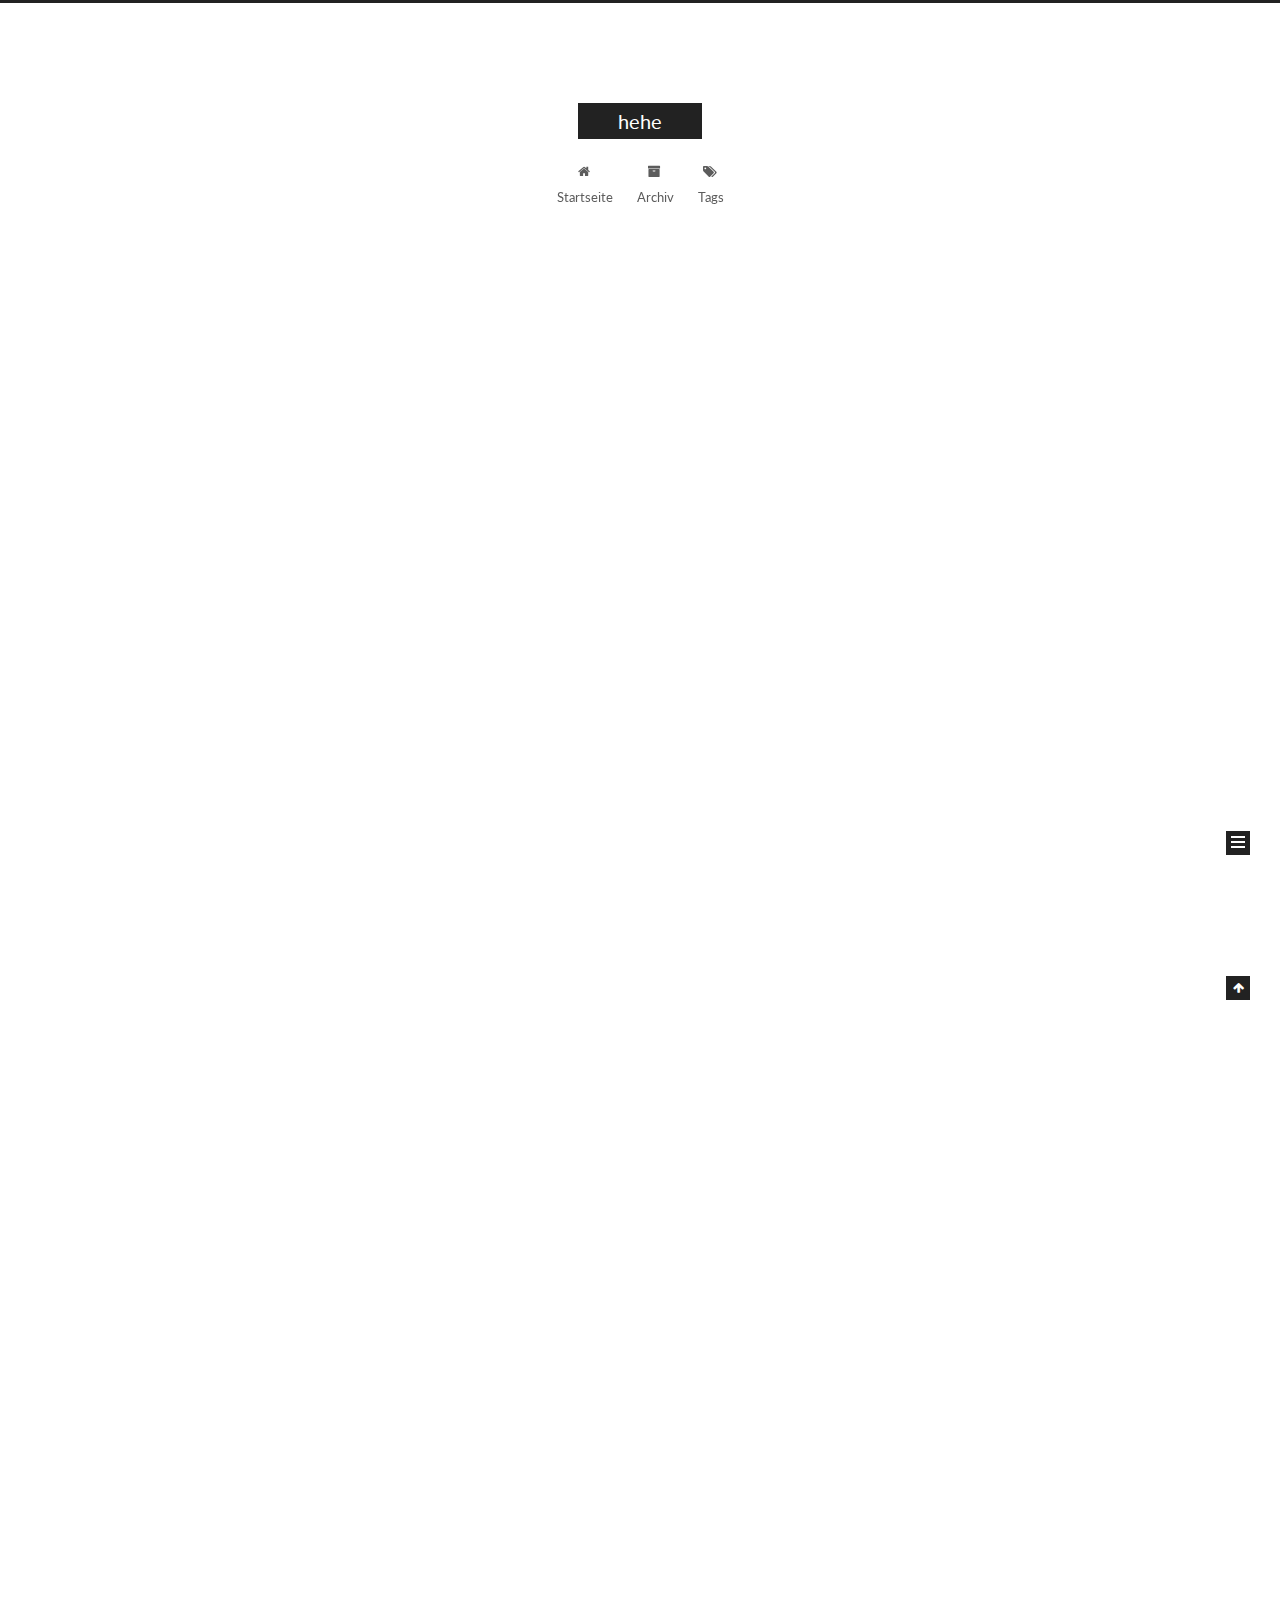
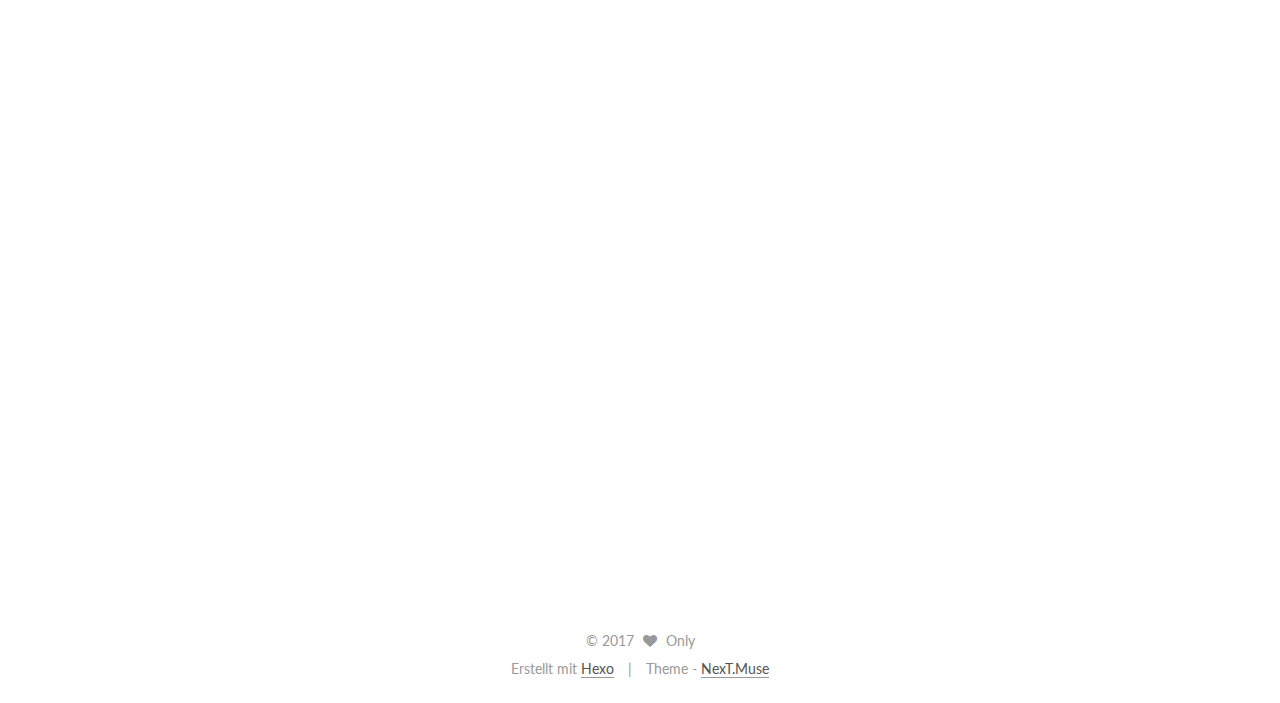
==== commit 0940dc9d: "Site updated: 2017-08-03 10:04:10" ====
--- a/index.html
+++ b/index.html
@@ -202,7 +202,7 @@
             
               <i class="menu-item-icon fa fa-fw fa-home"></i> <br />
             
-            Accueil
+            Startseite
           </a>
         </li>
       
@@ -212,7 +212,7 @@
             
               <i class="menu-item-icon fa fa-fw fa-archive"></i> <br />
             
-            Archives
+            Archiv
           </a>
         </li>
       
@@ -259,7 +259,7 @@
   
   
   <div class="post-block">
-    <link itemprop="mainEntityOfPage" href="http://yoursite.com/2017/08/02/hello-world/">
+    <link itemprop="mainEntityOfPage" href="http://yoursite.com/2017/08/03/The Zen of Python/">
 
     <span hidden itemprop="author" itemscope itemtype="http://schema.org/Person">
       <meta itemprop="name" content="Only">
@@ -278,7 +278,7 @@
         
           <h1 class="post-title" itemprop="name headline">
                 
-                <a class="post-title-link" href="/2017/08/02/hello-world/" itemprop="url">Hello World</a></h1>
+                <a class="post-title-link" href="/2017/08/03/The Zen of Python/" itemprop="url">Unbenannt</a></h1>
         
 
         <div class="post-meta">
@@ -288,7 +288,129 @@
                 <i class="fa fa-calendar-o"></i>
               </span>
               
-                <span class="post-meta-item-text">Posté le</span>
+                <span class="post-meta-item-text">Veröffentlicht am</span>
+              
+              <time title="Post created" itemprop="dateCreated datePublished" datetime="2017-08-03T09:59:28+08:00">
+                2017-08-03
+              </time>
+            
+
+            
+
+            
+          </span>
+
+          
+
+          
+            
+          
+
+          
+          
+
+          
+
+          
+
+          
+
+        </div>
+      </header>
+    
+
+    
+    
+    
+    <div class="post-body" itemprop="articleBody">
+
+      
+      
+
+      
+        
+          
+            <p>title: The Zen of Python</p>
+<p>The Zen of Python, by Tim Peters</p>
+<p>Beautiful is better than ugly.<br>Explicit is better than implicit.<br>Simple is better than complex.<br>Complex is better than complicated.<br>Flat is better than nested.<br>Sparse is better than dense.<br>Readability counts.<br>Special cases aren’t special enough to break the rules.<br>Although practicality beats purity.<br>Errors should never pass silently.<br>Unless explicitly silenced.<br>In the face of ambiguity, refuse the temptation to guess.<br>There should be one– and preferably only one –obvious way to do it.<br>Although that way may not be obvious at first unless you’re Dutch.<br>Now is better than never.<br>Although never is often better than <em>right</em> now.<br>If the implementation is hard to explain, it’s a bad idea.<br>If the implementation is easy to explain, it may be a good idea.<br>Namespaces are one honking great idea – let’s do more of those!</p>
+
+          
+        
+      
+    </div>
+    
+    
+    
+
+    
+
+    
+
+    
+
+    <footer class="post-footer">
+      
+
+      
+
+      
+
+      
+      
+        <div class="post-eof"></div>
+      
+    </footer>
+  </div>
+  
+  
+  
+  </article>
+
+
+    
+      
+
+  
+
+  
+  
+  
+
+  <article class="post post-type-normal" itemscope itemtype="http://schema.org/Article">
+  
+  
+  
+  <div class="post-block">
+    <link itemprop="mainEntityOfPage" href="http://yoursite.com/2017/08/02/hello-world/">
+
+    <span hidden itemprop="author" itemscope itemtype="http://schema.org/Person">
+      <meta itemprop="name" content="Only">
+      <meta itemprop="description" content="">
+      <meta itemprop="image" content="/images/avatar.gif">
+    </span>
+
+    <span hidden itemprop="publisher" itemscope itemtype="http://schema.org/Organization">
+      <meta itemprop="name" content="hehe">
+    </span>
+
+    
+      <header class="post-header">
+
+        
+        
+          <h1 class="post-title" itemprop="name headline">
+                
+                <a class="post-title-link" href="/2017/08/02/hello-world/" itemprop="url">Hello World</a></h1>
+        
+
+        <div class="post-meta">
+          <span class="post-time">
+            
+              <span class="post-meta-item-icon">
+                <i class="fa fa-calendar-o"></i>
+              </span>
+              
+                <span class="post-meta-item-text">Veröffentlicht am</span>
               
               <time title="Post created" itemprop="dateCreated datePublished" datetime="2017-08-02T16:20:53+08:00">
                 2017-08-02
@@ -420,8 +542,8 @@
           
             <div class="site-state-item site-state-posts">
               <a href="/archives/">
-                <span class="site-state-item-count">1</span>
-                <span class="site-state-item-name">articles</span>
+                <span class="site-state-item-count">2</span>
+                <span class="site-state-item-name">Artikel</span>
               </a>
             </div>
           
@@ -475,11 +597,11 @@
 
 
 <div class="powered-by">
-  Powered by <a class="theme-link" href="https://hexo.io">Hexo</a>
+  Erstellt mit  <a class="theme-link" href="https://hexo.io">Hexo</a>
 </div>
 
 <div class="theme-info">
-  Thème -
+  Theme -
   <a class="theme-link" href="https://github.com/iissnan/hexo-theme-next">
     NexT.Muse
   </a>
--- a/css/main.css
+++ b/css/main.css
@@ -1807,7 +1807,7 @@
   width: 4px;
   height: 4px;
   border-radius: 50%;
-  background: #ff00cd;
+  background: #4ad258;
 }
 .links-of-blogroll {
   font-size: 13px;
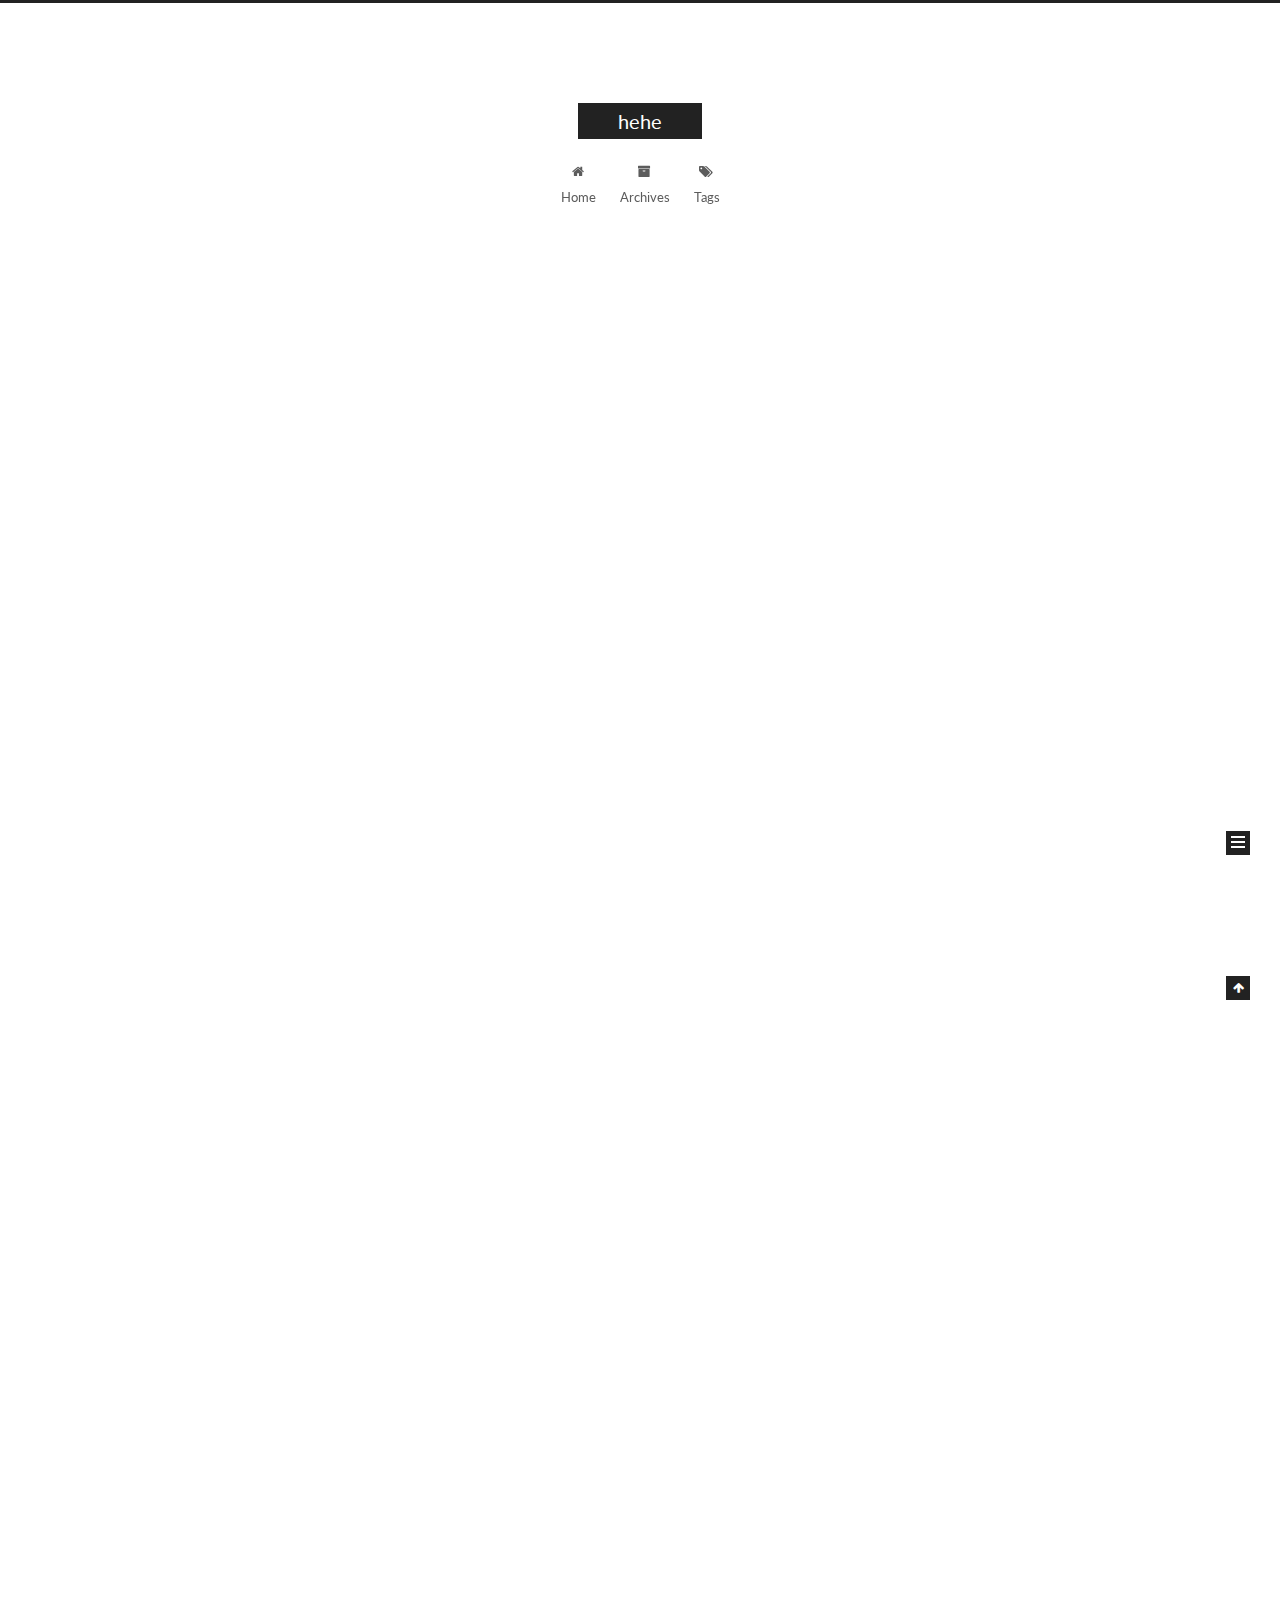
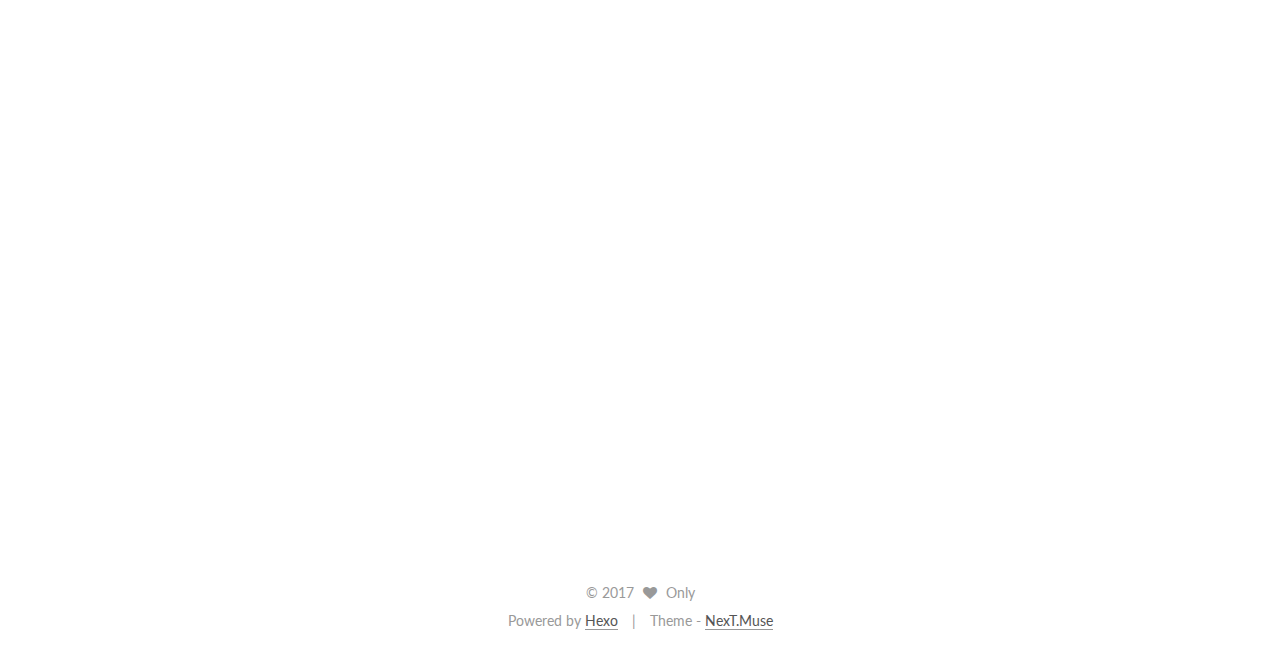
==== commit cac4f1cf: "Site updated: 2017-08-03 10:06:08" ====
--- a/index.html
+++ b/index.html
@@ -202,7 +202,7 @@
             
               <i class="menu-item-icon fa fa-fw fa-home"></i> <br />
             
-            Startseite
+            Home
           </a>
         </li>
       
@@ -212,7 +212,7 @@
             
               <i class="menu-item-icon fa fa-fw fa-archive"></i> <br />
             
-            Archiv
+            Archives
           </a>
         </li>
       
@@ -278,7 +278,7 @@
         
           <h1 class="post-title" itemprop="name headline">
                 
-                <a class="post-title-link" href="/2017/08/03/The Zen of Python/" itemprop="url">Unbenannt</a></h1>
+                <a class="post-title-link" href="/2017/08/03/The Zen of Python/" itemprop="url">The Zen of Python</a></h1>
         
 
         <div class="post-meta">
@@ -288,7 +288,7 @@
                 <i class="fa fa-calendar-o"></i>
               </span>
               
-                <span class="post-meta-item-text">Veröffentlicht am</span>
+                <span class="post-meta-item-text">Posted on</span>
               
               <time title="Post created" itemprop="dateCreated datePublished" datetime="2017-08-03T09:59:28+08:00">
                 2017-08-03
@@ -330,8 +330,7 @@
       
         
           
-            <p>title: The Zen of Python</p>
-<p>The Zen of Python, by Tim Peters</p>
+            <p>##The Zen of Python, by Tim Peters</p>
 <p>Beautiful is better than ugly.<br>Explicit is better than implicit.<br>Simple is better than complex.<br>Complex is better than complicated.<br>Flat is better than nested.<br>Sparse is better than dense.<br>Readability counts.<br>Special cases aren’t special enough to break the rules.<br>Although practicality beats purity.<br>Errors should never pass silently.<br>Unless explicitly silenced.<br>In the face of ambiguity, refuse the temptation to guess.<br>There should be one– and preferably only one –obvious way to do it.<br>Although that way may not be obvious at first unless you’re Dutch.<br>Now is better than never.<br>Although never is often better than <em>right</em> now.<br>If the implementation is hard to explain, it’s a bad idea.<br>If the implementation is easy to explain, it may be a good idea.<br>Namespaces are one honking great idea – let’s do more of those!</p>
 
           
@@ -410,7 +409,7 @@
                 <i class="fa fa-calendar-o"></i>
               </span>
               
-                <span class="post-meta-item-text">Veröffentlicht am</span>
+                <span class="post-meta-item-text">Posted on</span>
               
               <time title="Post created" itemprop="dateCreated datePublished" datetime="2017-08-02T16:20:53+08:00">
                 2017-08-02
@@ -543,7 +542,7 @@
             <div class="site-state-item site-state-posts">
               <a href="/archives/">
                 <span class="site-state-item-count">2</span>
-                <span class="site-state-item-name">Artikel</span>
+                <span class="site-state-item-name">posts</span>
               </a>
             </div>
           
@@ -597,7 +596,7 @@
 
 
 <div class="powered-by">
-  Erstellt mit  <a class="theme-link" href="https://hexo.io">Hexo</a>
+  Powered by <a class="theme-link" href="https://hexo.io">Hexo</a>
 </div>
 
 <div class="theme-info">
--- a/css/main.css
+++ b/css/main.css
@@ -1807,7 +1807,7 @@
   width: 4px;
   height: 4px;
   border-radius: 50%;
-  background: #4ad258;
+  background: #cbcf17;
 }
 .links-of-blogroll {
   font-size: 13px;
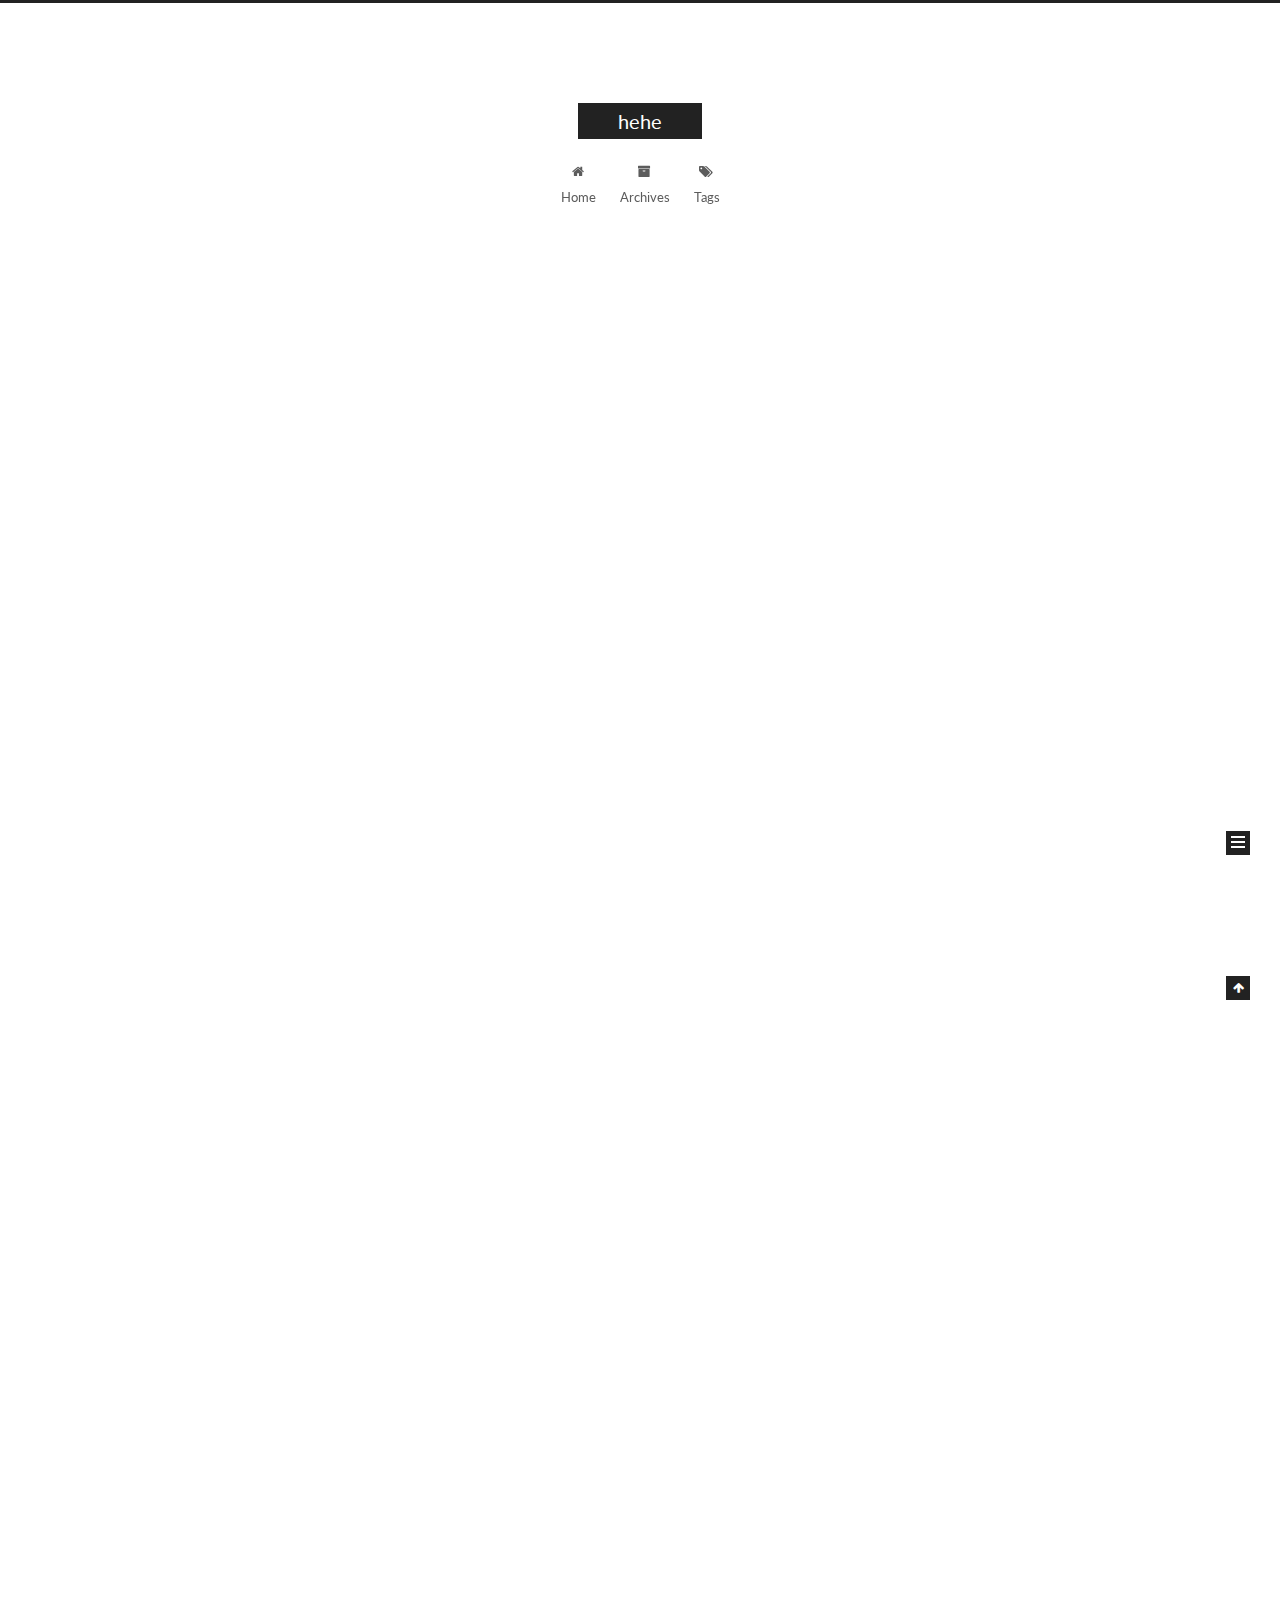
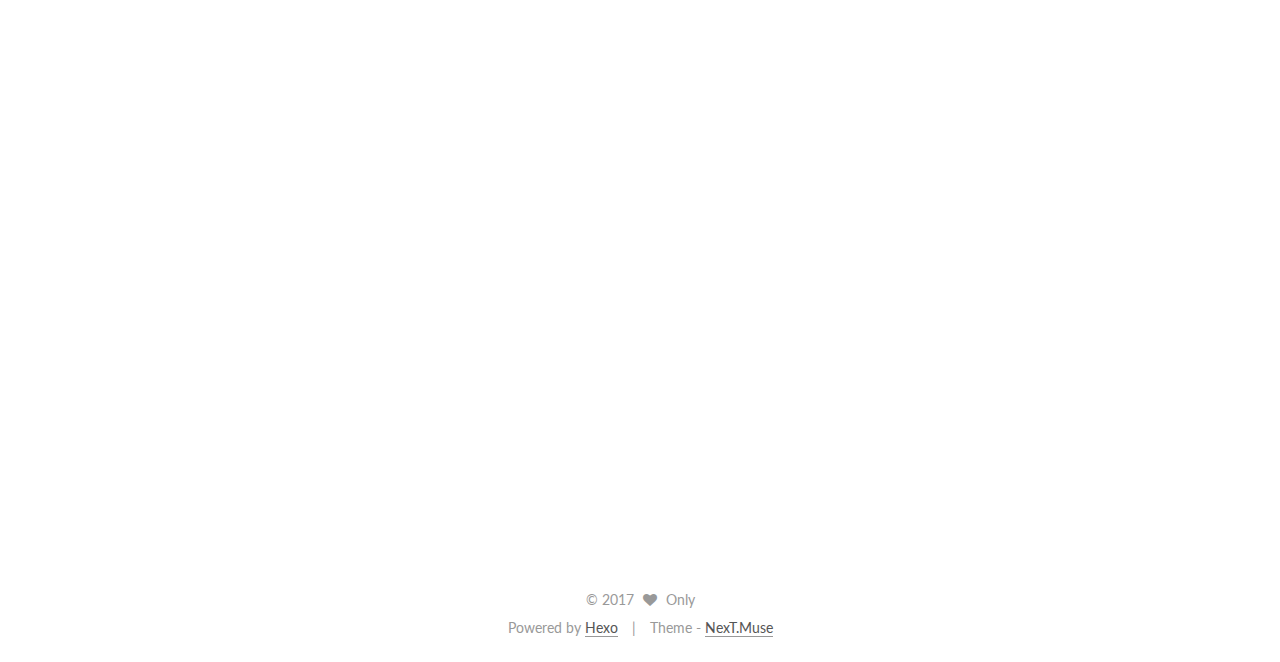
==== commit af9b94d3: "Site updated: 2017-08-03 10:13:56" ====
--- a/index.html
+++ b/index.html
@@ -330,8 +330,7 @@
       
         
           
-            <p>##The Zen of Python, by Tim Peters</p>
-<p>Beautiful is better than ugly.<br>Explicit is better than implicit.<br>Simple is better than complex.<br>Complex is better than complicated.<br>Flat is better than nested.<br>Sparse is better than dense.<br>Readability counts.<br>Special cases aren’t special enough to break the rules.<br>Although practicality beats purity.<br>Errors should never pass silently.<br>Unless explicitly silenced.<br>In the face of ambiguity, refuse the temptation to guess.<br>There should be one– and preferably only one –obvious way to do it.<br>Although that way may not be obvious at first unless you’re Dutch.<br>Now is better than never.<br>Although never is often better than <em>right</em> now.<br>If the implementation is hard to explain, it’s a bad idea.<br>If the implementation is easy to explain, it may be a good idea.<br>Namespaces are one honking great idea – let’s do more of those!</p>
+            <h2 id="The-Zen-of-Python-by-Tim-Peters"><a href="#The-Zen-of-Python-by-Tim-Peters" class="headerlink" title="The Zen of Python, by Tim Peters"></a>The Zen of Python, by Tim Peters</h2><p>Beautiful is better than ugly.<br>Explicit is better than implicit.<br>Simple is better than complex.<br>Complex is better than complicated.<br>Flat is better than nested.<br>Sparse is better than dense.<br>Readability counts.<br>Special cases aren’t special enough to break the rules.<br>Although practicality beats purity.<br>Errors should never pass silently.<br>Unless explicitly silenced.<br>In the face of ambiguity, refuse the temptation to guess.<br>There should be one– and preferably only one –obvious way to do it.<br>Although that way may not be obvious at first unless you’re Dutch.<br>Now is better than never.<br>Although never is often better than <em>right</em> now.<br>If the implementation is hard to explain, it’s a bad idea.<br>If the implementation is easy to explain, it may be a good idea.<br>Namespaces are one honking great idea – let’s do more of those!</p>
 
           
         
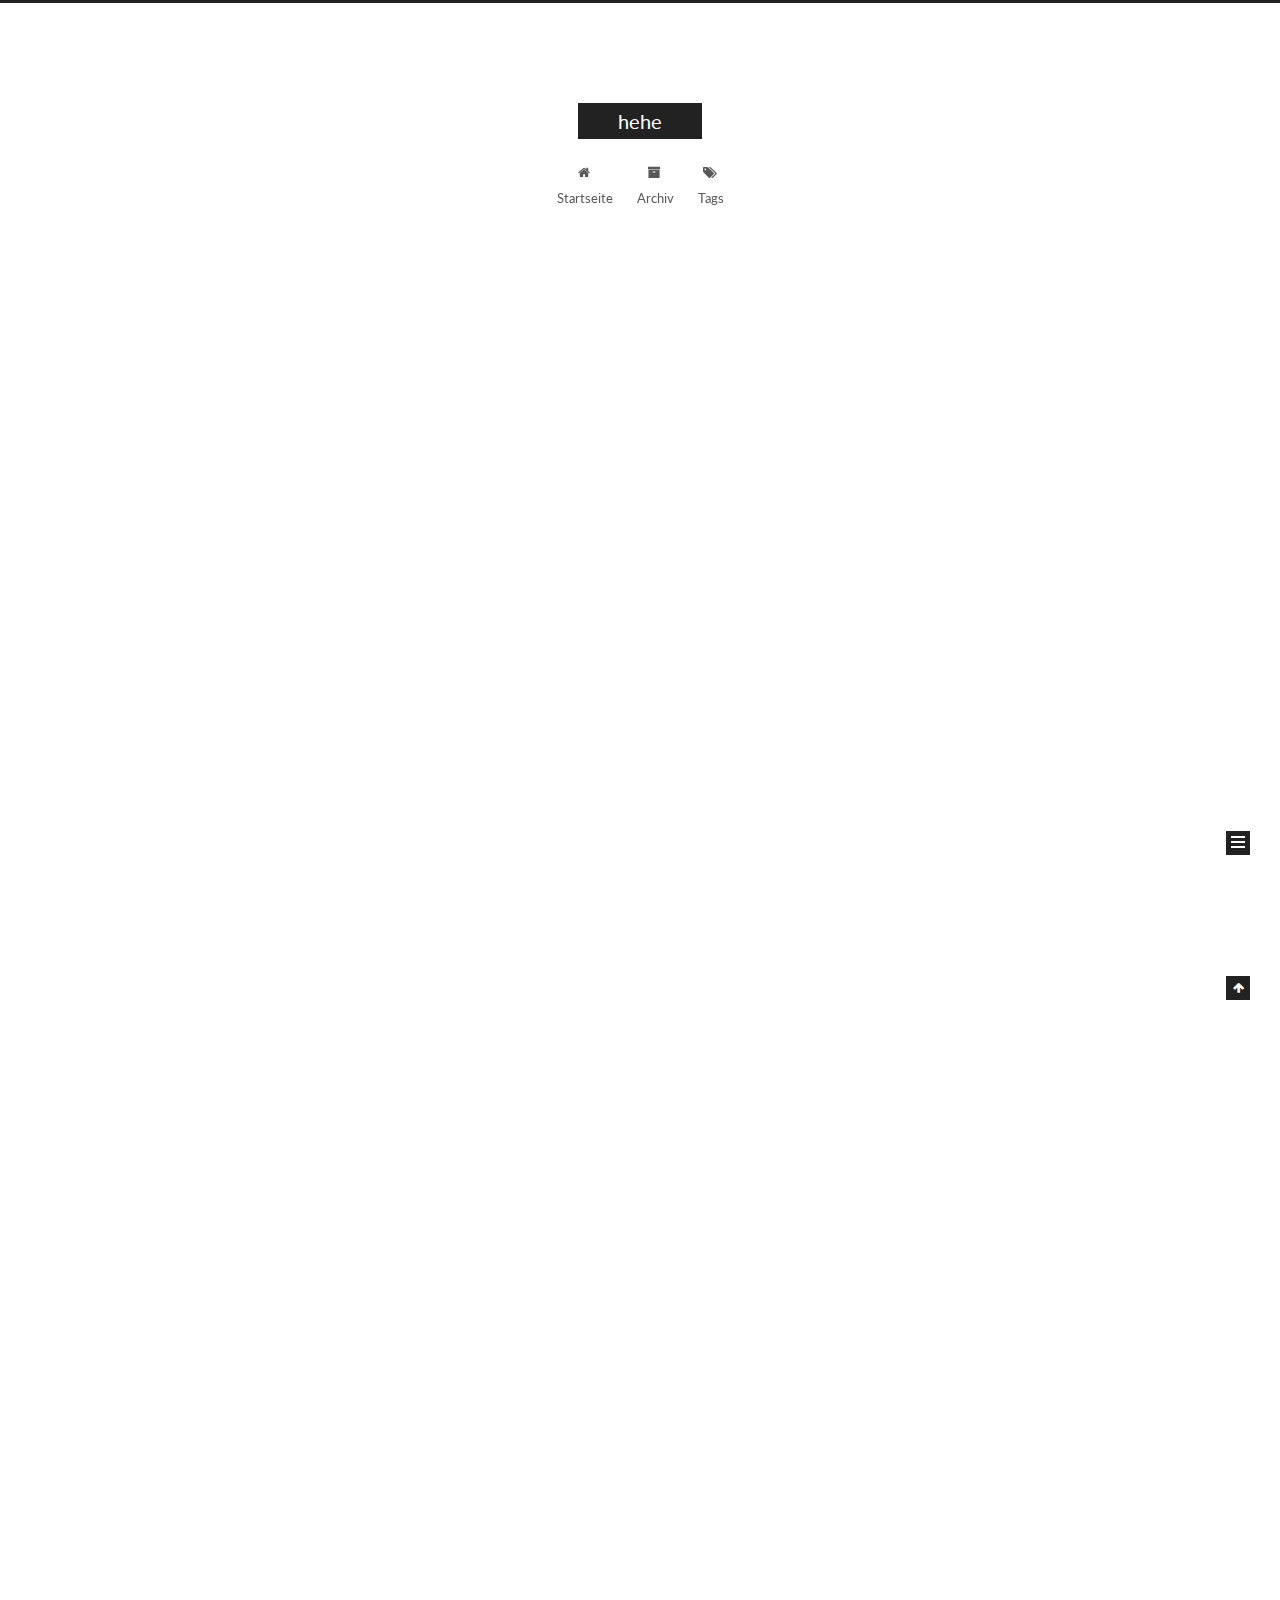
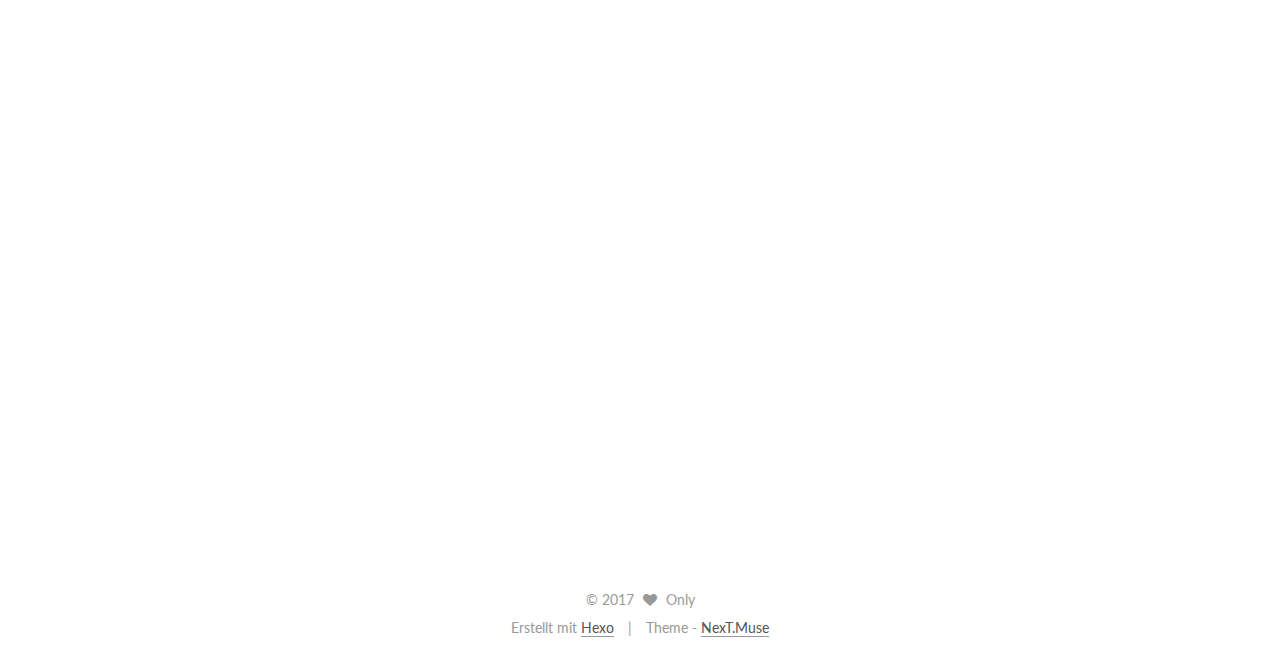
==== commit 33d15d21: "Site updated: 2017-08-03 10:19:31" ====
--- a/index.html
+++ b/index.html
@@ -202,7 +202,7 @@
             
               <i class="menu-item-icon fa fa-fw fa-home"></i> <br />
             
-            Home
+            Startseite
           </a>
         </li>
       
@@ -212,7 +212,7 @@
             
               <i class="menu-item-icon fa fa-fw fa-archive"></i> <br />
             
-            Archives
+            Archiv
           </a>
         </li>
       
@@ -288,7 +288,7 @@
                 <i class="fa fa-calendar-o"></i>
               </span>
               
-                <span class="post-meta-item-text">Posted on</span>
+                <span class="post-meta-item-text">Veröffentlicht am</span>
               
               <time title="Post created" itemprop="dateCreated datePublished" datetime="2017-08-03T09:59:28+08:00">
                 2017-08-03
@@ -330,7 +330,7 @@
       
         
           
-            <h2 id="The-Zen-of-Python-by-Tim-Peters"><a href="#The-Zen-of-Python-by-Tim-Peters" class="headerlink" title="The Zen of Python, by Tim Peters"></a>The Zen of Python, by Tim Peters</h2><p>Beautiful is better than ugly.<br>Explicit is better than implicit.<br>Simple is better than complex.<br>Complex is better than complicated.<br>Flat is better than nested.<br>Sparse is better than dense.<br>Readability counts.<br>Special cases aren’t special enough to break the rules.<br>Although practicality beats purity.<br>Errors should never pass silently.<br>Unless explicitly silenced.<br>In the face of ambiguity, refuse the temptation to guess.<br>There should be one– and preferably only one –obvious way to do it.<br>Although that way may not be obvious at first unless you’re Dutch.<br>Now is better than never.<br>Although never is often better than <em>right</em> now.<br>If the implementation is hard to explain, it’s a bad idea.<br>If the implementation is easy to explain, it may be a good idea.<br>Namespaces are one honking great idea – let’s do more of those!</p>
+            <h2 id="The-Zen-of-Python-by-Tim-Peters"><a href="#The-Zen-of-Python-by-Tim-Peters" class="headerlink" title="The Zen of Python, by Tim Peters"></a>The Zen of Python, by Tim Peters</h2><p>Beautiful is better than ugly.<br>Explicit is better than implicit.<br>Simple is better than complex.<br>Complex is better than complicated.<br>Flat is better than nested.<br>Sparse is better than dense.<br>Readability counts.<br>Special cases aren’t special enough to break the rules.<br>Although practicality beats purity.<br>Errors should never pass silently.<br>Unless explicitly silenced.<br>In the face of ambiguity, refuse the temptation to guess.<br>There should be one– and preferably only one –obvious way to do it.<br>Although that way may not be obvious at first unless you’re Dutch.<br>Now is better than never.<br>Although never is often better than right now.<br>If the implementation is hard to explain, it’s a bad idea.<br>If the implementation is easy to explain, it may be a good idea.<br>Namespaces are one honking great idea – let’s do more of those!</p>
 
           
         
@@ -408,7 +408,7 @@
                 <i class="fa fa-calendar-o"></i>
               </span>
               
-                <span class="post-meta-item-text">Posted on</span>
+                <span class="post-meta-item-text">Veröffentlicht am</span>
               
               <time title="Post created" itemprop="dateCreated datePublished" datetime="2017-08-02T16:20:53+08:00">
                 2017-08-02
@@ -541,7 +541,7 @@
             <div class="site-state-item site-state-posts">
               <a href="/archives/">
                 <span class="site-state-item-count">2</span>
-                <span class="site-state-item-name">posts</span>
+                <span class="site-state-item-name">Artikel</span>
               </a>
             </div>
           
@@ -595,7 +595,7 @@
 
 
 <div class="powered-by">
-  Powered by <a class="theme-link" href="https://hexo.io">Hexo</a>
+  Erstellt mit  <a class="theme-link" href="https://hexo.io">Hexo</a>
 </div>
 
 <div class="theme-info">
--- a/css/main.css
+++ b/css/main.css
@@ -1807,7 +1807,7 @@
   width: 4px;
   height: 4px;
   border-radius: 50%;
-  background: #cbcf17;
+  background: #adff82;
 }
 .links-of-blogroll {
   font-size: 13px;
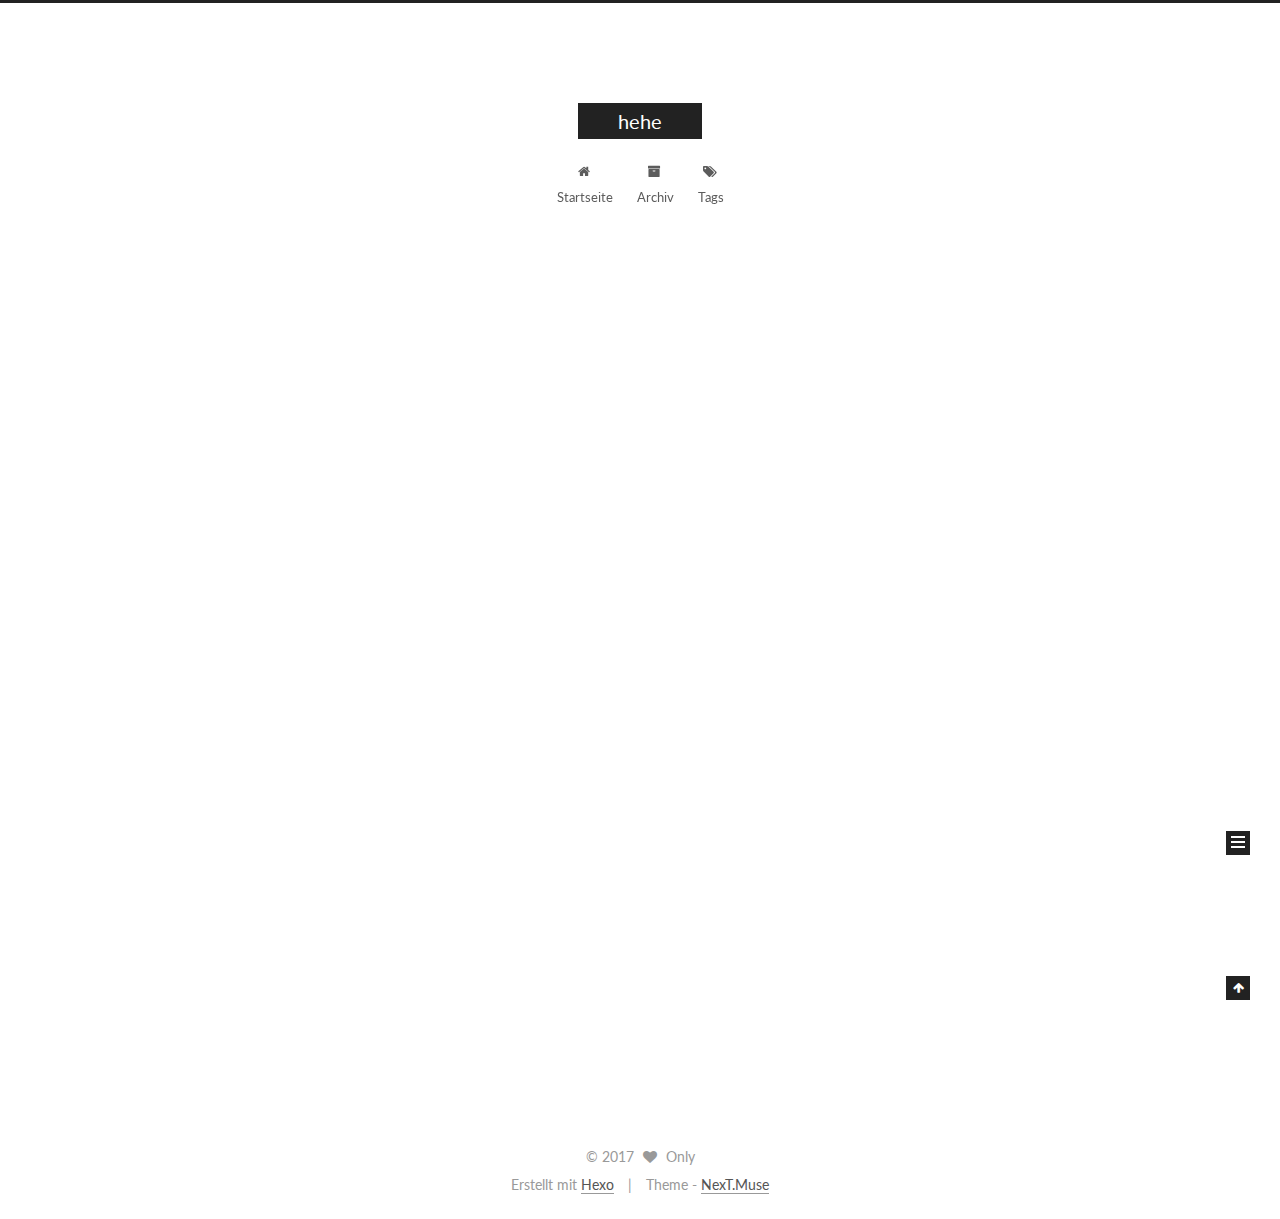
==== commit 2d4a1f24: "Site updated: 2017-08-03 15:13:30" ====
--- a/index.html
+++ b/index.html
@@ -366,134 +366,6 @@
 
 
     
-      
-
-  
-
-  
-  
-  
-
-  <article class="post post-type-normal" itemscope itemtype="http://schema.org/Article">
-  
-  
-  
-  <div class="post-block">
-    <link itemprop="mainEntityOfPage" href="http://yoursite.com/2017/08/02/hello-world/">
-
-    <span hidden itemprop="author" itemscope itemtype="http://schema.org/Person">
-      <meta itemprop="name" content="Only">
-      <meta itemprop="description" content="">
-      <meta itemprop="image" content="/images/avatar.gif">
-    </span>
-
-    <span hidden itemprop="publisher" itemscope itemtype="http://schema.org/Organization">
-      <meta itemprop="name" content="hehe">
-    </span>
-
-    
-      <header class="post-header">
-
-        
-        
-          <h1 class="post-title" itemprop="name headline">
-                
-                <a class="post-title-link" href="/2017/08/02/hello-world/" itemprop="url">Hello World</a></h1>
-        
-
-        <div class="post-meta">
-          <span class="post-time">
-            
-              <span class="post-meta-item-icon">
-                <i class="fa fa-calendar-o"></i>
-              </span>
-              
-                <span class="post-meta-item-text">Veröffentlicht am</span>
-              
-              <time title="Post created" itemprop="dateCreated datePublished" datetime="2017-08-02T16:20:53+08:00">
-                2017-08-02
-              </time>
-            
-
-            
-
-            
-          </span>
-
-          
-
-          
-            
-          
-
-          
-          
-
-          
-
-          
-
-          
-
-        </div>
-      </header>
-    
-
-    
-    
-    
-    <div class="post-body" itemprop="articleBody">
-
-      
-      
-
-      
-        
-          
-            <p>Welcome to <a href="https://hexo.io/" target="_blank" rel="external">Hexo</a>! This is your very first post. Check <a href="https://hexo.io/docs/" target="_blank" rel="external">documentation</a> for more info. If you get any problems when using Hexo, you can find the answer in <a href="https://hexo.io/docs/troubleshooting.html" target="_blank" rel="external">troubleshooting</a> or you can ask me on <a href="https://github.com/hexojs/hexo/issues" target="_blank" rel="external">GitHub</a>.</p>
-<h2 id="Quick-Start"><a href="#Quick-Start" class="headerlink" title="Quick Start"></a>Quick Start</h2><h3 id="Create-a-new-post"><a href="#Create-a-new-post" class="headerlink" title="Create a new post"></a>Create a new post</h3><figure class="highlight bash"><table><tr><td class="gutter"><pre><div class="line">1</div></pre></td><td class="code"><pre><div class="line">$ hexo new <span class="string">"My New Post"</span></div></pre></td></tr></table></figure>
-<p>More info: <a href="https://hexo.io/docs/writing.html" target="_blank" rel="external">Writing</a></p>
-<h3 id="Run-server"><a href="#Run-server" class="headerlink" title="Run server"></a>Run server</h3><figure class="highlight bash"><table><tr><td class="gutter"><pre><div class="line">1</div></pre></td><td class="code"><pre><div class="line">$ hexo server</div></pre></td></tr></table></figure>
-<p>More info: <a href="https://hexo.io/docs/server.html" target="_blank" rel="external">Server</a></p>
-<h3 id="Generate-static-files"><a href="#Generate-static-files" class="headerlink" title="Generate static files"></a>Generate static files</h3><figure class="highlight bash"><table><tr><td class="gutter"><pre><div class="line">1</div></pre></td><td class="code"><pre><div class="line">$ hexo generate</div></pre></td></tr></table></figure>
-<p>More info: <a href="https://hexo.io/docs/generating.html" target="_blank" rel="external">Generating</a></p>
-<h3 id="Deploy-to-remote-sites"><a href="#Deploy-to-remote-sites" class="headerlink" title="Deploy to remote sites"></a>Deploy to remote sites</h3><figure class="highlight bash"><table><tr><td class="gutter"><pre><div class="line">1</div></pre></td><td class="code"><pre><div class="line">$ hexo deploy</div></pre></td></tr></table></figure>
-<p>More info: <a href="https://hexo.io/docs/deployment.html" target="_blank" rel="external">Deployment</a></p>
-
-          
-        
-      
-    </div>
-    
-    
-    
-
-    
-
-    
-
-    
-
-    <footer class="post-footer">
-      
-
-      
-
-      
-
-      
-      
-        <div class="post-eof"></div>
-      
-    </footer>
-  </div>
-  
-  
-  
-  </article>
-
-
-    
   </section>
 
   
@@ -540,7 +412,7 @@
           
             <div class="site-state-item site-state-posts">
               <a href="/archives/">
-                <span class="site-state-item-count">2</span>
+                <span class="site-state-item-count">1</span>
                 <span class="site-state-item-name">Artikel</span>
               </a>
             </div>
--- a/css/main.css
+++ b/css/main.css
@@ -1807,7 +1807,7 @@
   width: 4px;
   height: 4px;
   border-radius: 50%;
-  background: #adff82;
+  background: #70a604;
 }
 .links-of-blogroll {
   font-size: 13px;
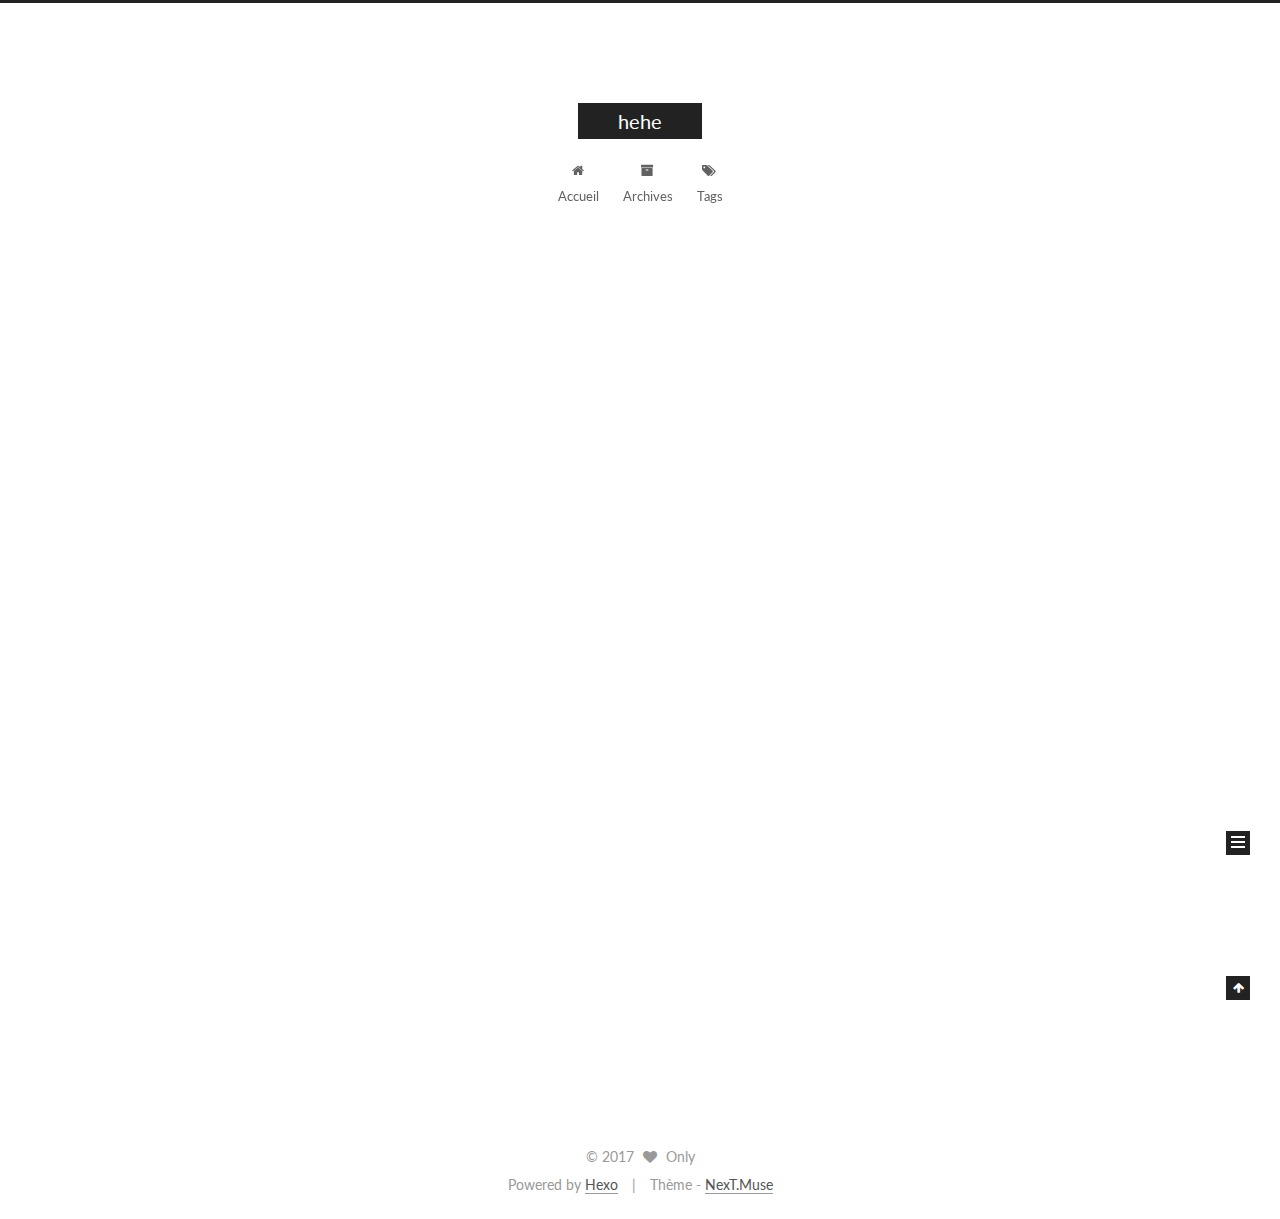
==== commit 9619873a: "Site updated: 2017-08-08 15:31:15" ====
--- a/index.html
+++ b/index.html
@@ -202,7 +202,7 @@
             
               <i class="menu-item-icon fa fa-fw fa-home"></i> <br />
             
-            Startseite
+            Accueil
           </a>
         </li>
       
@@ -212,7 +212,7 @@
             
               <i class="menu-item-icon fa fa-fw fa-archive"></i> <br />
             
-            Archiv
+            Archives
           </a>
         </li>
       
@@ -288,7 +288,7 @@
                 <i class="fa fa-calendar-o"></i>
               </span>
               
-                <span class="post-meta-item-text">Veröffentlicht am</span>
+                <span class="post-meta-item-text">Posté le</span>
               
               <time title="Post created" itemprop="dateCreated datePublished" datetime="2017-08-03T09:59:28+08:00">
                 2017-08-03
@@ -413,7 +413,7 @@
             <div class="site-state-item site-state-posts">
               <a href="/archives/">
                 <span class="site-state-item-count">1</span>
-                <span class="site-state-item-name">Artikel</span>
+                <span class="site-state-item-name">articles</span>
               </a>
             </div>
           
@@ -467,11 +467,11 @@
 
 
 <div class="powered-by">
-  Erstellt mit  <a class="theme-link" href="https://hexo.io">Hexo</a>
+  Powered by <a class="theme-link" href="https://hexo.io">Hexo</a>
 </div>
 
 <div class="theme-info">
-  Theme -
+  Thème -
   <a class="theme-link" href="https://github.com/iissnan/hexo-theme-next">
     NexT.Muse
   </a>
--- a/css/main.css
+++ b/css/main.css
@@ -1807,7 +1807,7 @@
   width: 4px;
   height: 4px;
   border-radius: 50%;
-  background: #70a604;
+  background: #b50604;
 }
 .links-of-blogroll {
   font-size: 13px;
